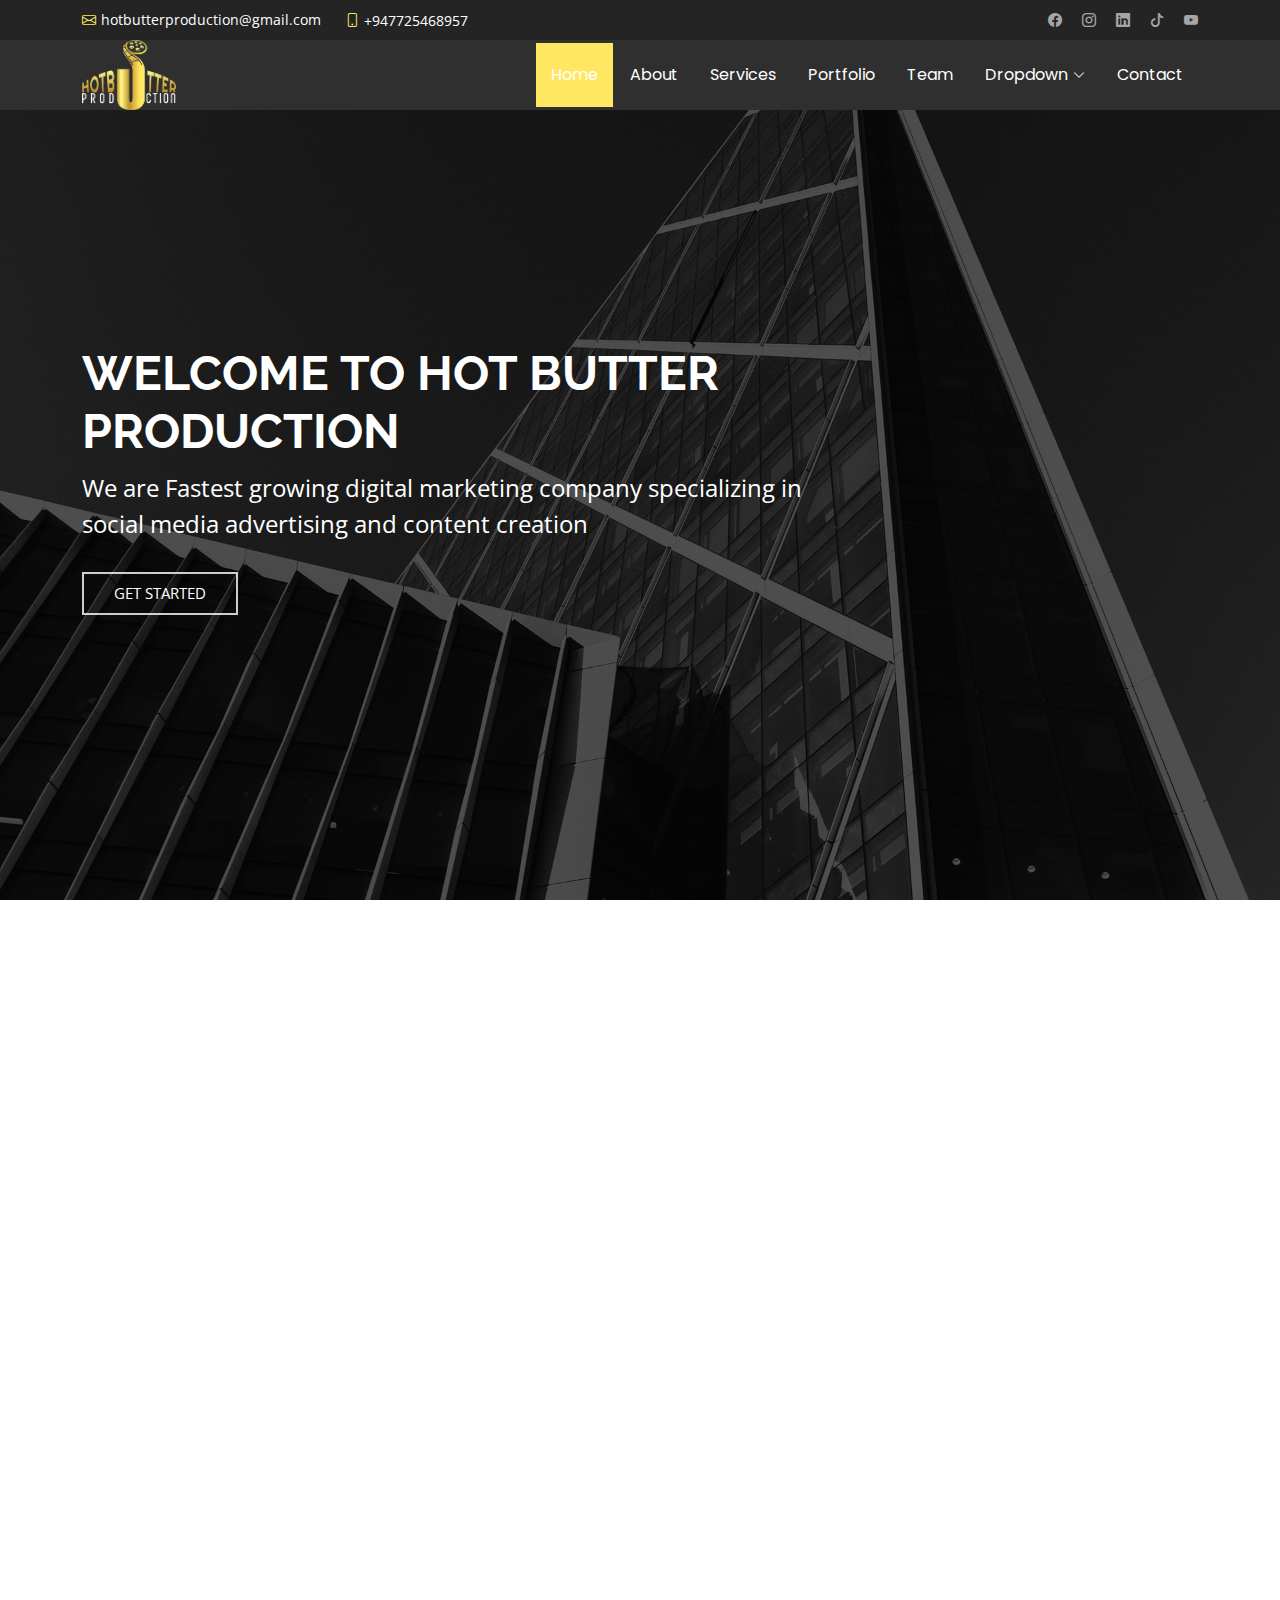
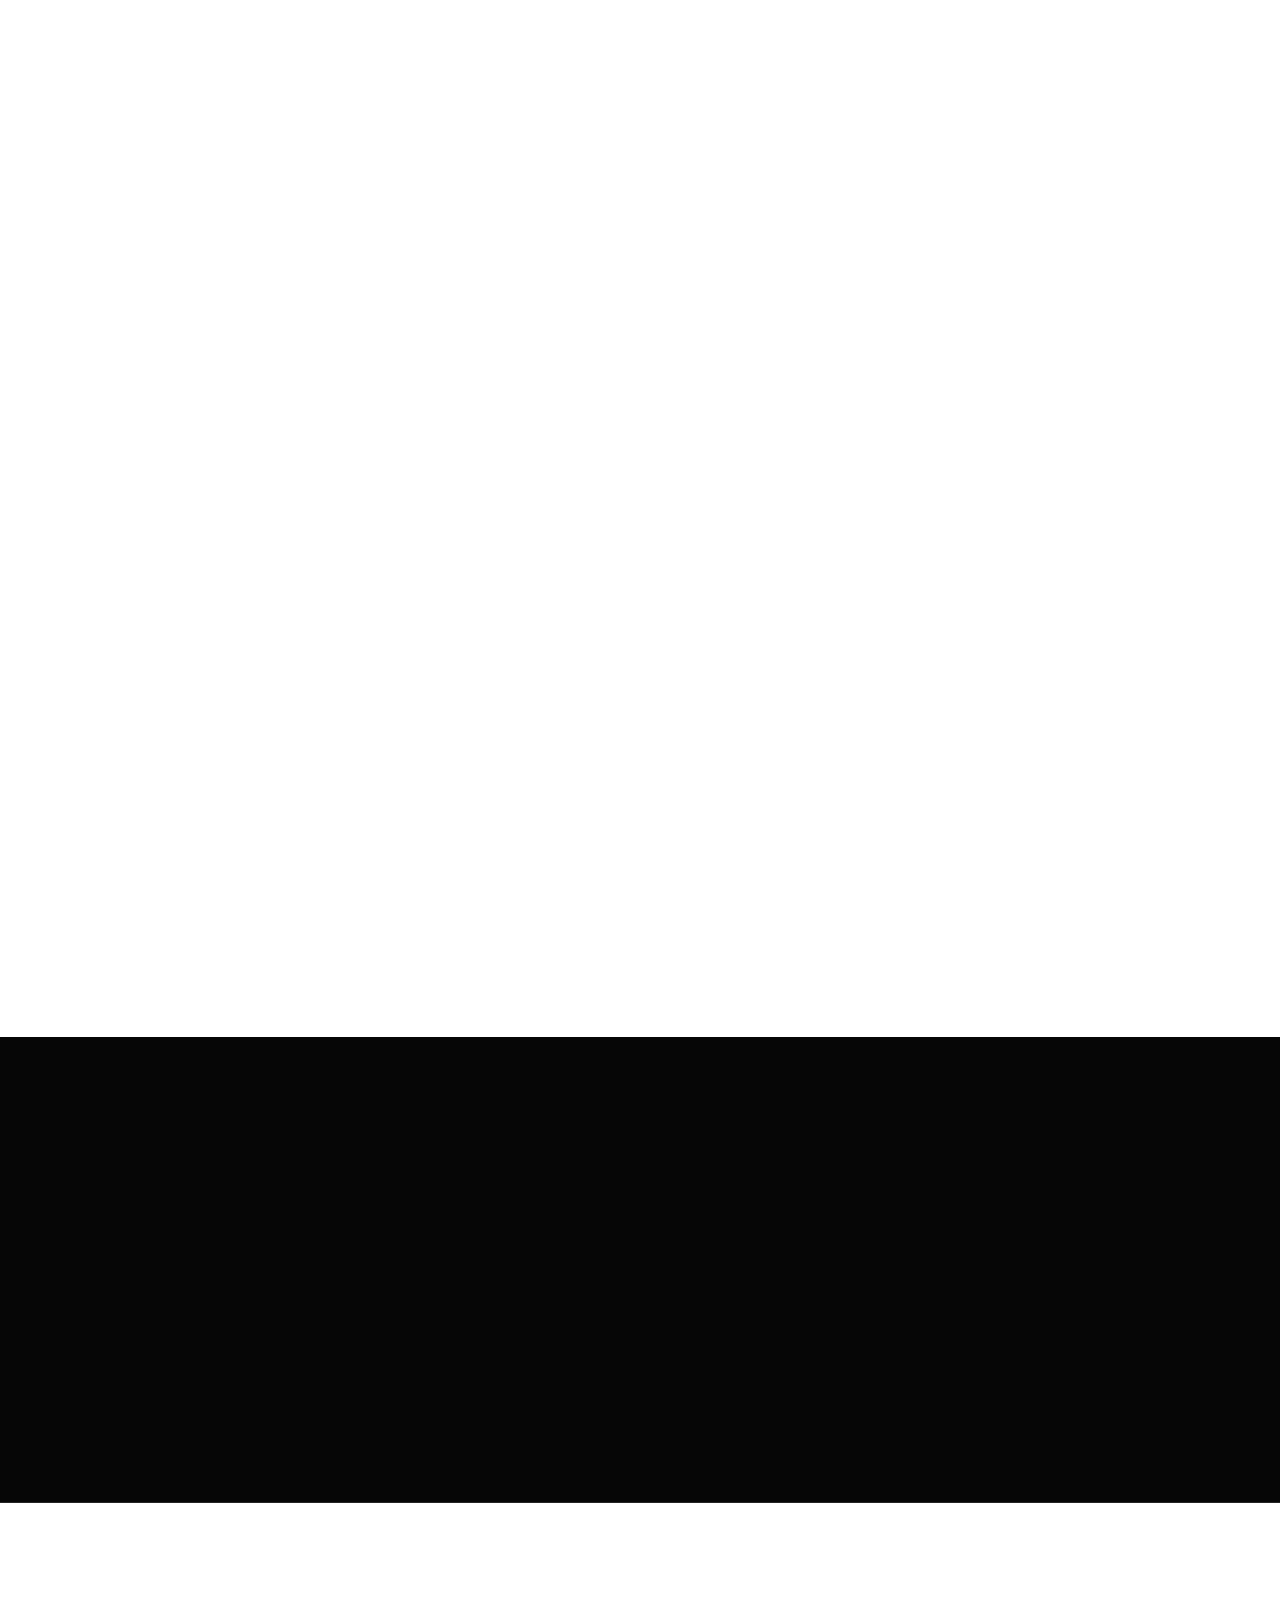
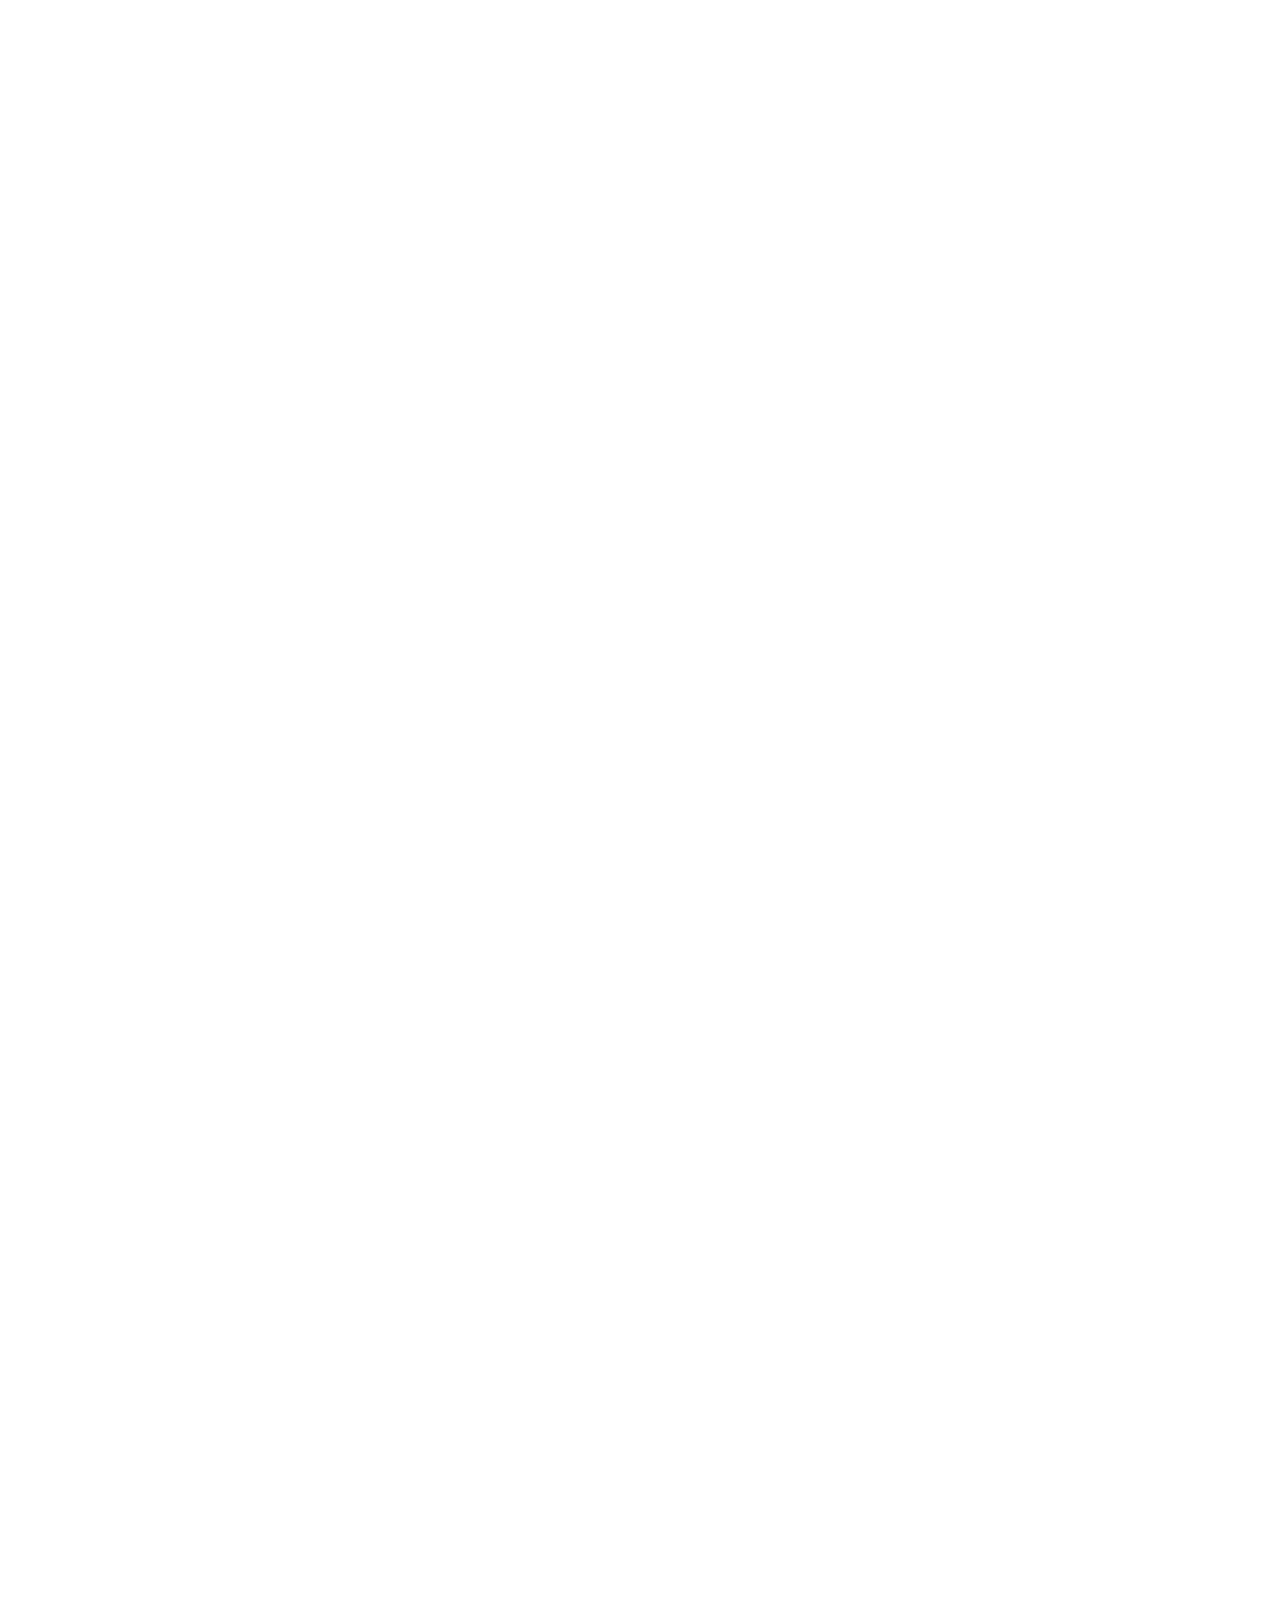
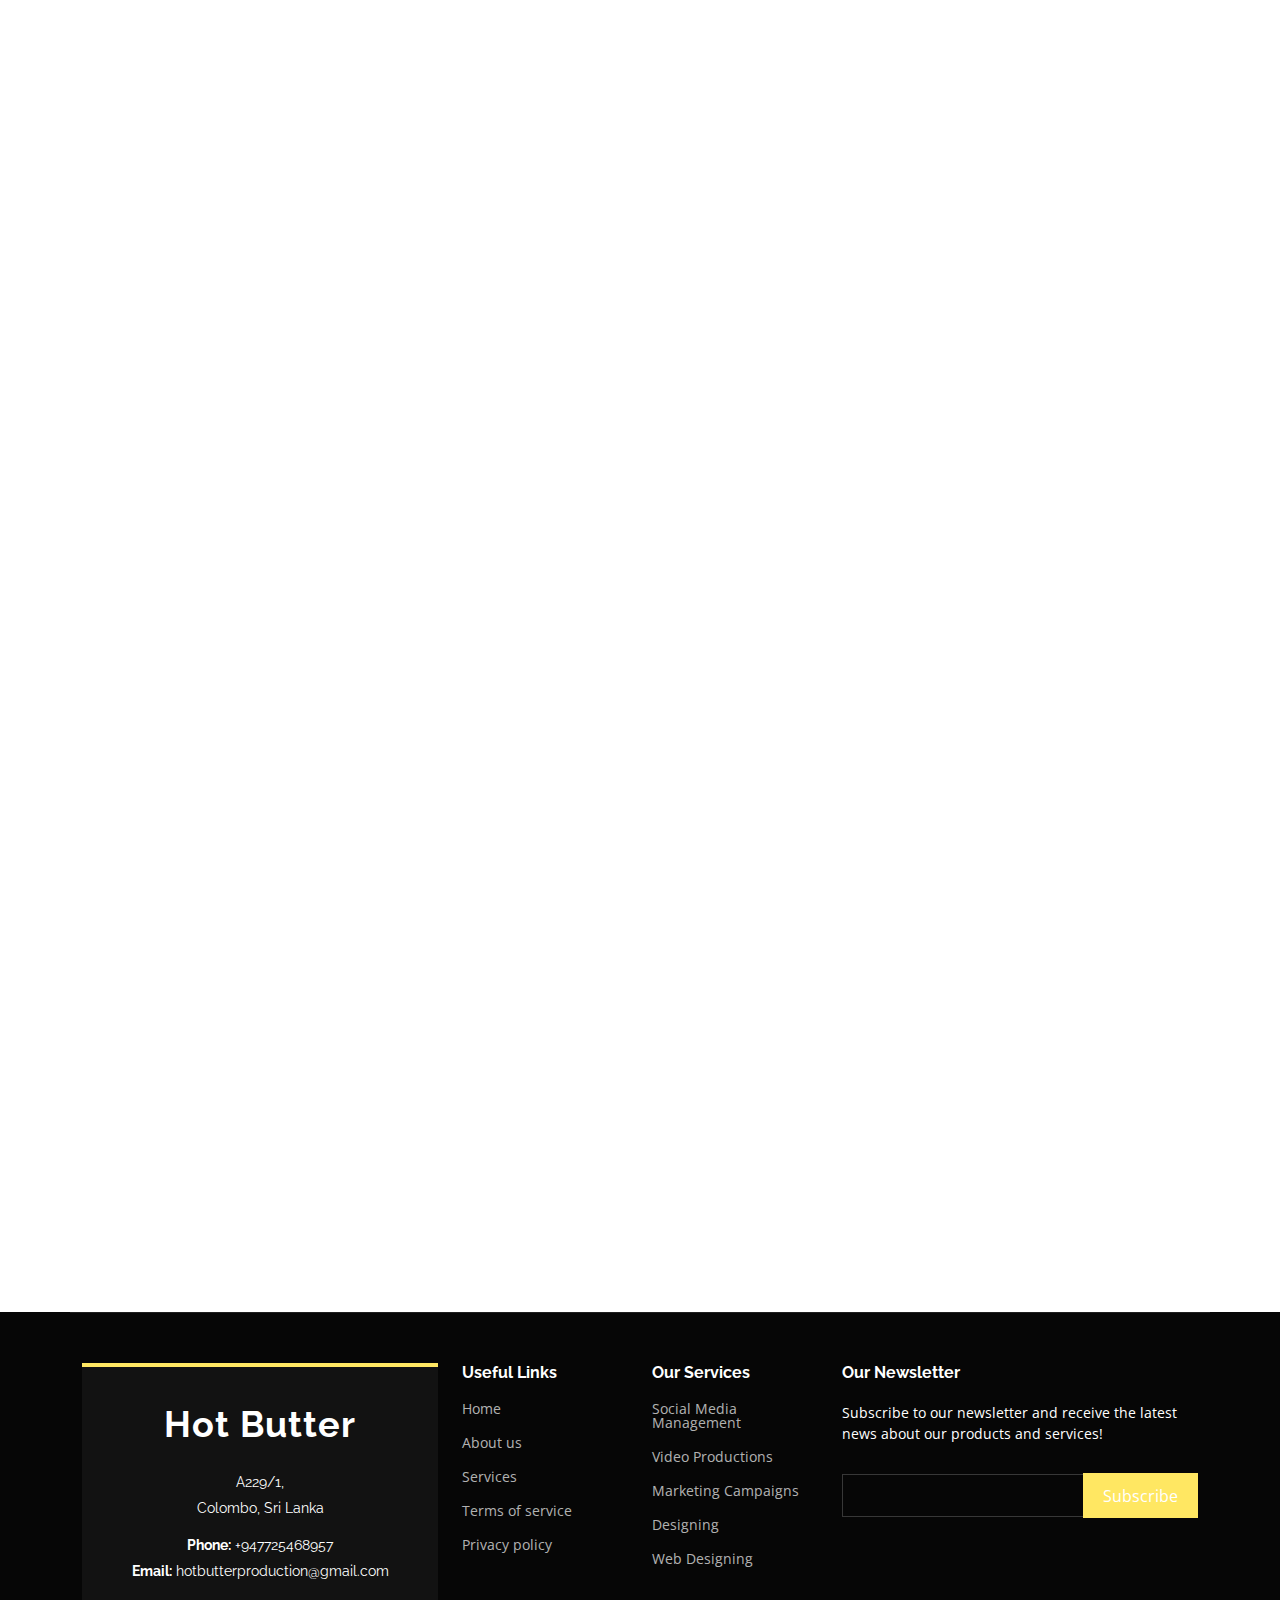
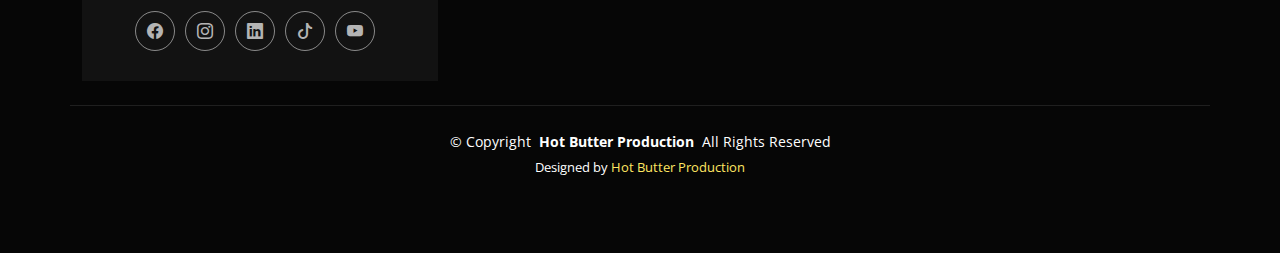
==== index.html @ b325d908 "1st Commit" ====
<!DOCTYPE html>
<html lang="en">

<head>
  <meta charset="utf-8">
  <meta content="width=device-width, initial-scale=1.0" name="viewport">
  <title>Hot Butter Production</title>
  <meta content="" name="description">
  <meta content="" name="keywords">

  <!-- Favicons -->
  <link href="assets/img/favicon.jpg" rel="icon">
  <link href="assets/img/apple-touch-icon.jpg" rel="apple-touch-icon"> 

  <!-- Fonts -->
  <link href="https://fonts.googleapis.com" rel="preconnect">
  <link href="https://fonts.gstatic.com" rel="preconnect" crossorigin>
  <link
    href="https://fonts.googleapis.com/css2?family=Open+Sans:ital,wght@0,300;0,400;0,500;0,600;0,700;0,800;1,300;1,400;1,500;1,600;1,700;1,800&family=Poppins:ital,wght@0,100;0,200;0,300;0,400;0,500;0,600;0,700;0,800;0,900;1,100;1,200;1,300;1,400;1,500;1,600;1,700;1,800;1,900&family=Raleway:ital,wght@0,100;0,200;0,300;0,400;0,500;0,600;0,700;0,800;0,900;1,100;1,200;1,300;1,400;1,500;1,600;1,700;1,800;1,900&display=swap"
    rel="stylesheet">

  <!-- Vendor CSS Files -->
  <link href="assets/vendor/bootstrap/css/bootstrap.min.css" rel="stylesheet">
  <link href="assets/vendor/bootstrap-icons/bootstrap-icons.css" rel="stylesheet">
  <link href="assets/vendor/aos/aos.css" rel="stylesheet">
  <link href="assets/vendor/swiper/swiper-bundle.min.css" rel="stylesheet">
  <link href="assets/vendor/glightbox/css/glightbox.min.css" rel="stylesheet">

  <!-- Main CSS File -->
  <link href="assets/css/main.css" rel="stylesheet">

</head>

<body class="index-page">

  <header id="header" class="header fixed-top">

    <div class="topbar d-flex align-items-center">
      <div class="container d-flex justify-content-center justify-content-md-between">
        <div class="contact-info d-flex align-items-center">
          <i class="bi bi-envelope d-flex align-items-center"><a
              href="mailto:hotbutterproduction@example.com">hotbutterproduction@gmail.com</a></i>
          <i class="bi bi-phone d-flex align-items-center ms-4"><span>+947725468957</span></i>
        </div>
        <div class="social-links d-none d-md-flex align-items-center">
          <a href="#" class="facebook"><i class="bi bi-facebook"></i></a>
          <a href="#" class="instagram"><i class="bi bi-instagram"></i></a>
          <a href="#" class="linkedin"><i class="bi bi-linkedin"></i></a>
          <a href="#" class="tiktok"><i class="bi bi-tiktok"></i></a>
          <a href="#" class="youtube"><i class="bi bi-youtube"></i></a>
        </div>
      </div>
    </div><!-- End Top Bar -->

    <div class="branding d-flex align-items-center">

      <div class="container position-relative d-flex align-items-center justify-content-between">
        <a href="index.html" class="logo d-flex align-items-center">
          <img src="assets/img/logo.png" alt="">
        </a>

        <nav id="navmenu" class="navmenu">
          <ul>
            <li><a href="#hero" class="active">Home</a></li>
            <li><a href="#about">About</a></li>
            <li><a href="#services">Services</a></li>
            <li><a href="#portfolio">Portfolio</a></li>
            <li><a href="#team">Team</a></li>
            <li class="dropdown"><a href="#"><span>Dropdown</span> <i
                  class="bi bi-chevron-down toggle-dropdown"></i></a>
              <ul>
                <li><a href="#">Dropdown 1</a></li>
                <li class="dropdown"><a href="#"><span>Deep Dropdown</span> <i
                      class="bi bi-chevron-down toggle-dropdown"></i></a>
                  <ul>
                    <li><a href="#">Deep Dropdown 1</a></li>
                    <li><a href="#">Deep Dropdown 2</a></li>
                    <li><a href="#">Deep Dropdown 3</a></li>
                    <li><a href="#">Deep Dropdown 4</a></li>
                    <li><a href="#">Deep Dropdown 5</a></li>
                  </ul>
                </li>
                <li><a href="#">Dropdown 2</a></li>
                <li><a href="#">Dropdown 3</a></li>
                <li><a href="#">Dropdown 4</a></li>
              </ul>
            </li>
            <li><a href="#contact">Contact</a></li>
          </ul>
          <i class="mobile-nav-toggle d-xl-none bi bi-list"></i>
        </nav>
      </div>

    </div>

  </header>

  <main class="main">

    <!-- Hero Section -->
    <section id="hero" class="hero section dark-background">

      <img src="assets/img/hero-bg.jpg" alt="" data-aos="fade-in">

      <div class="container" data-aos="fade-up" data-aos-delay="100">
        <div class="row justify-content-start">
          <div class="col-lg-8">
            <h2>Welcome to Hot Butter Production</h2>
            <p>We are Fastest growing digital marketing company specializing in social media advertising and content
              creation</p>
            <a href="#about" class="btn-get-started">Get Started</a>
          </div>
        </div>
      </div>

    </section><!-- /Hero Section -->

    <!-- About Section -->
    <section id="about" class="about section">

      <!-- Section Title -->
      <div class="container section-title" data-aos="fade-up">
        <span>About Us<br></span>
        <h2>About Us<br></h2>
        <p>Welcome to Hot Butter, the fastest-growing digital marketing company specializing in social media advertising
          and content creation.</p>
      </div><!-- End Section Title -->

      <div class="container">

        <div class="row gy-4">

          <div class="col-lg-6 order-1 order-lg-2" data-aos="fade-up" data-aos-delay="100">
            <img src="assets/img/about.jpg" class="img-fluid" alt="">
          </div>

          <div class="col-lg-6 order-2 order-lg-1 content" data-aos="fade-up" data-aos-delay="200">
            <br>
            <p class="fst-italic">
              At Hot Butter, we pride ourselves on our innovative approach to digital marketing, combining creativity,
              technology,
              and data-driven strategies to help our clients achieve their business goals.
              Our team of experienced professionals is passionate about delivering exceptional results and building
              long-lasting relationships with our clients.</p>
            <br>
            <h3>Our Mission</h3>
            <p class="fst-italic">
              Our mission is to empower businesses of all sizes to harness the power of social media and digital
              content.
              We strive to create compelling, engaging, and effective marketing campaigns that resonate with audiences
              and drive growth.</p>
            <br>

            <a href="about.html" class="read-more"><span>Read More</span><i class="bi bi-arrow-right"></i></a>
          </div>

        </div>

      </div>

    </section><!-- /About Section -->



    <!-- Services Section -->
    <section id="services" class="services section">

      <!-- Section Title -->
      <div class="container section-title" data-aos="fade-up">
        <span>Services</span>
        <h2>Services</h2>
        <p>Providing comprehensive solutions tailored to meet your needs, ensuring exceptional results and satisfaction.
        </p>
      </div><!-- End Section Title -->

      <div class="container">

        <div class="row gy-4">

          <div class="col-lg-4 col-md-6" data-aos="fade-up" data-aos-delay="100">
            <div class="service-item  position-relative">
              <div class="icon">
                <i class="bi bi-activity"></i>
              </div>
              <a href="#" class="stretched-link">
                <h3>Social Media Management</h3>
              </a>
              <p>Efficiently manage and optimize your social media presence to enhance engagement and reach.</p>
            </div>
          </div><!-- End Service Item -->

          <div class="col-lg-4 col-md-6" data-aos="fade-up" data-aos-delay="200">
            <div class="service-item position-relative">
              <div class="icon">
                <i class="bi bi-film"></i>
              </div>
              <a href="#" class="stretched-link">
                <h3>Video Productions</h3>
              </a>
              <p>Create professional and captivating video content that resonates with your audience.</p>
            </div>
          </div><!-- End Service Item -->

          <div class="col-lg-4 col-md-6" data-aos="fade-up" data-aos-delay="300">
            <div class="service-item position-relative">
              <div class="icon">
                <i class="bi bi-megaphone"></i>
              </div>
              <a href="#" class="stretched-link">
                <h3>Marketing Campaigns</h3>
              </a>
              <p>Design and execute targeted marketing campaigns to drive brand awareness and conversions.</p>
            </div>
          </div><!-- End Service Item -->

          <div class="col-lg-4 col-md-6" data-aos="fade-up" data-aos-delay="400">
            <div class="service-item position-relative">
              <div class="icon">
                <i class="bi bi-brush"></i>
              </div>
              <a href="#" class="stretched-link">
                <h3>Designing</h3>
              </a>
              <p>Innovative and creative design solutions tailored to elevate your brand's visual identity.</p>
              <a href="#" class="stretched-link"></a>
            </div>
          </div><!-- End Service Item -->

          <div class="col-lg-4 col-md-6" data-aos="fade-up" data-aos-delay="500">
            <div class="service-item position-relative">
              <div class="icon">
                <i class="bi bi-laptop"></i>
              </div>
              <a href="#" class="stretched-link">
                <h3>Web Designing</h3>
              </a>
              <p>Craft user-friendly and visually appealing websites to provide an exceptional online experience.</p>
              <a href="#" class="stretched-link"></a>
            </div>
          </div><!-- End Service Item -->

          <div class="col-lg-4 col-md-6" data-aos="fade-up" data-aos-delay="600">
            <div class="service-item position-relative">
              <div class="icon">
                <i class="bi bi-images"></i>
              </div>
              <a href="#" class="stretched-link">
                <h3>Photography</h3>
              </a>
              <p>Capture stunning and high-quality images that tell your brand's story compellingly.</p>
              <a href="#" class="stretched-link"></a>
            </div>
          </div><!-- End Service Item -->

        </div>

      </div>

    </section><!-- /Services Section -->

    <!-- Call To Action Section -->
    <section id="call-to-action" class="call-to-action section dark-background">

      <img src="assets/img/cta-bg.jpg" alt="">

      <div class="container">
        <div class="row justify-content-center" data-aos="zoom-in" data-aos-delay="100">
          <div class="col-xl-10">
            <div class="text-center">
              <h3>Call To Action</h3>
              <p>Take the next step to elevate your brand. Contact us today to start your journey towards success. Our
                team of experts is ready to provide tailored solutions that meet your unique needs. Whether you need
                social media management, video production, marketing campaigns, or web design, we're here to help.
                Don't wait—reach out now and see how we can make a difference for your business.</p>
              <a class="cta-btn" href="#">Call To Action</a>
            </div>
          </div>
        </div>
      </div>

    </section><!-- /Call To Action Section -->

    <!-- Portfolio Section -->
    <section id="portfolio" class="portfolio section">

      <!-- Section Title -->
      <div class="container section-title" data-aos="fade-up">
        <span>Portfolio</span>
        <h2>Portfolio</h2>
        <p>Showcasing our exceptional projects and achievements that highlight our expertise and commitment to quality.
        </p>
      </div><!-- End Section Title -->

      <div class="container">

        <div class="isotope-layout" data-default-filter="*" data-layout="masonry" data-sort="original-order">

          <ul class="portfolio-filters isotope-filters" data-aos="fade-up" data-aos-delay="100">
            <li data-filter="*" class="filter-active">All</li>
            <li data-filter=".filter-app">Banners</li>
            <li data-filter=".filter-product">Photos</li>
            <li data-filter=".filter-branding">Videos</li>
          </ul><!-- End Portfolio Filters -->

          <div class="row gy-4 isotope-container" data-aos="fade-up" data-aos-delay="200">

            <div class="col-lg-4 col-md-6 portfolio-item isotope-item filter-app">
              <img src="assets/img/masonry-portfolio/masonry-portfolio-1.jpg" class="img-fluid" alt="">
              <div class="portfolio-info">
                <h4>Banners 1</h4>
                <p>Lorem ipsum, dolor sit</p>
                <a href="assets/img/masonry-portfolio/masonry-portfolio-1.jpg" title="App 1"
                  data-gallery="portfolio-gallery-app" class="glightbox preview-link"><i class="bi bi-zoom-in"></i></a>
                <a href="portfolio-details.html" title="More Details" class="details-link"><i
                    class="bi bi-link-45deg"></i></a>
              </div>
            </div><!-- End Portfolio Item -->

            <div class="col-lg-4 col-md-6 portfolio-item isotope-item filter-product">
              <img src="assets/img/masonry-portfolio/masonry-portfolio-2.jpg" class="img-fluid" alt="">
              <div class="portfolio-info">
                <h4>Photos 1</h4>
                <p>Lorem ipsum, dolor sit</p>
                <a href="assets/img/masonry-portfolio/masonry-portfolio-2.jpg" title="Product 1"
                  data-gallery="portfolio-gallery-product" class="glightbox preview-link"><i
                    class="bi bi-zoom-in"></i></a>
                <a href="portfolio-details.html" title="More Details" class="details-link"><i
                    class="bi bi-link-45deg"></i></a>
              </div>
            </div><!-- End Portfolio Item -->

            <div class="col-lg-4 col-md-6 portfolio-item isotope-item filter-branding">
              <img src="assets/img/masonry-portfolio/masonry-portfolio-3.jpg" class="img-fluid" alt="">
              <div class="portfolio-info">
                <h4>Videos 1</h4>
                <p>Lorem ipsum, dolor sit</p>
                <a href="assets/img/masonry-portfolio/masonry-portfolio-3.jpg" title="Branding 1"
                  data-gallery="portfolio-gallery-branding" class="glightbox preview-link"><i
                    class="bi bi-zoom-in"></i></a>
                <a href="portfolio-details.html" title="More Details" class="details-link"><i
                    class="bi bi-link-45deg"></i></a>
              </div>
            </div><!-- End Portfolio Item -->

            <div class="col-lg-4 col-md-6 portfolio-item isotope-item filter-app">
              <img src="assets/img/masonry-portfolio/masonry-portfolio-4.jpg" class="img-fluid" alt="">
              <div class="portfolio-info">
                <h4>Banners 2</h4>
                <p>Lorem ipsum, dolor sit</p>
                <a href="assets/img/masonry-portfolio/masonry-portfolio-4.jpg" title="App 2"
                  data-gallery="portfolio-gallery-app" class="glightbox preview-link"><i class="bi bi-zoom-in"></i></a>
                <a href="portfolio-details.html" title="More Details" class="details-link"><i
                    class="bi bi-link-45deg"></i></a>
              </div>
            </div><!-- End Portfolio Item -->

            <div class="col-lg-4 col-md-6 portfolio-item isotope-item filter-product">
              <img src="assets/img/masonry-portfolio/masonry-portfolio-5.jpg" class="img-fluid" alt="">
              <div class="portfolio-info">
                <h4>Photos 2</h4>
                <p>Lorem ipsum, dolor sit</p>
                <a href="assets/img/masonry-portfolio/masonry-portfolio-5.jpg" title="Product 2"
                  data-gallery="portfolio-gallery-product" class="glightbox preview-link"><i
                    class="bi bi-zoom-in"></i></a>
                <a href="portfolio-details.html" title="More Details" class="details-link"><i
                    class="bi bi-link-45deg"></i></a>
              </div>
            </div><!-- End Portfolio Item -->

            <div class="col-lg-4 col-md-6 portfolio-item isotope-item filter-branding">
              <img src="assets/img/masonry-portfolio/masonry-portfolio-6.jpg" class="img-fluid" alt="">
              <div class="portfolio-info">
                <h4>Videos 2</h4>
                <p>Lorem ipsum, dolor sit</p>
                <a href="assets/img/masonry-portfolio/masonry-portfolio-6.jpg" title="Branding 2"
                  data-gallery="portfolio-gallery-branding" class="glightbox preview-link"><i
                    class="bi bi-zoom-in"></i></a>
                <a href="portfolio-details.html" title="More Details" class="details-link"><i
                    class="bi bi-link-45deg"></i></a>
              </div>
            </div><!-- End Portfolio Item -->

            <div class="col-lg-4 col-md-6 portfolio-item isotope-item filter-app">
              <img src="assets/img/masonry-portfolio/masonry-portfolio-7.jpg" class="img-fluid" alt="">
              <div class="portfolio-info">
                <h4>Banners 3</h4>
                <p>Lorem ipsum, dolor sit</p>
                <a href="assets/img/masonry-portfolio/masonry-portfolio-7.jpg" title="App 3"
                  data-gallery="portfolio-gallery-app" class="glightbox preview-link"><i class="bi bi-zoom-in"></i></a>
                <a href="portfolio-details.html" title="More Details" class="details-link"><i
                    class="bi bi-link-45deg"></i></a>
              </div>
            </div><!-- End Portfolio Item -->

            <div class="col-lg-4 col-md-6 portfolio-item isotope-item filter-product">
              <img src="assets/img/masonry-portfolio/masonry-portfolio-8.jpg" class="img-fluid" alt="">
              <div class="portfolio-info">
                <h4>Photos 3</h4>
                <p>Lorem ipsum, dolor sit</p>
                <a href="assets/img/masonry-portfolio/masonry-portfolio-8.jpg" title="Product 3"
                  data-gallery="portfolio-gallery-product" class="glightbox preview-link"><i
                    class="bi bi-zoom-in"></i></a>
                <a href="portfolio-details.html" title="More Details" class="details-link"><i
                    class="bi bi-link-45deg"></i></a>
              </div>
            </div><!-- End Portfolio Item -->

            <div class="col-lg-4 col-md-6 portfolio-item isotope-item filter-branding">
              <img src="assets/img/masonry-portfolio/masonry-portfolio-9.jpg" class="img-fluid" alt="">
              <div class="portfolio-info">
                <h4>Videos 3</h4>
                <p>Lorem ipsum, dolor sit</p>
                <a href="assets/img/masonry-portfolio/masonry-portfolio-9.jpg" title="Branding 2"
                  data-gallery="portfolio-gallery-branding" class="glightbox preview-link"><i
                    class="bi bi-zoom-in"></i></a>
                <a href="portfolio-details.html" title="More Details" class="details-link"><i
                    class="bi bi-link-45deg"></i></a>
              </div>
            </div><!-- End Portfolio Item -->

          </div><!-- End Portfolio Container -->

        </div>

      </div>

    </section><!-- /Portfolio Section -->


    <!-- Team Section -->
    <section id="team" class="team section">

      <!-- Section Title -->
      <div class="container section-title" data-aos="fade-up">
        <span>Team</span>
        <h2>Team</h2>
        <p>Meet our dedicated team of professionals who bring passion, expertise, and innovation to every project.</p>
      </div><!-- End Section Title -->

      <div class="container">

        <div class="row">

          <div class="col-lg-4 col-md-6 d-flex" data-aos="fade-up" data-aos-delay="100">
            <div class="member">
              <img src="assets/img/team/team-1.png" class="img-fluid" alt="">
              <div class="member-content">
                <h4>Kasun Kalupahana</h4>
                <span>Actor</span>
                <p>
                  Magni qui quod omnis unde et eos fuga et exercitationem. Odio veritatis perspiciatis quaerat qui aut
                  aut aut
                </p>
                <div class="social">
                  <a href=""><i class="bi bi-facebook"></i></a>
                  <a href=""><i class="bi bi-instagram"></i></a>
                  <a href=""><i class="bi bi-linkedin"></i></a>
                </div>
              </div>
            </div>
          </div><!-- End Team Member -->

          <div class="col-lg-4 col-md-6 d-flex" data-aos="fade-up" data-aos-delay="200">
            <div class="member">
              <img src="assets/img/team/team-2.png" class="img-fluid" alt="">
              <div class="member-content">
                <h4>Niroshan</h4>
                <span>Actor</span>
                <p>
                  Repellat fugiat adipisci nemo illum nesciunt voluptas repellendus. In architecto rerum rerum
                  temporibus
                </p>
                <div class="social">
                  <a href=""><i class="bi bi-facebook"></i></a>
                  <a href=""><i class="bi bi-instagram"></i></a>
                  <a href=""><i class="bi bi-linkedin"></i></a>
                </div>
              </div>
            </div>
          </div><!-- End Team Member -->

          <div class="col-lg-4 col-md-6 d-flex" data-aos="fade-up" data-aos-delay="300">
            <div class="member">
              <img src="assets/img/team/team-3.png" class="img-fluid" alt="">
              <div class="member-content">
                <h4>Arosh</h4>
                <span>Actor</span>
                <p>
                  Voluptas necessitatibus occaecati quia. Earum totam consequuntur qui porro et laborum toro des clara
                </p>
                <div class="social">
                  <a href=""><i class="bi bi-facebook"></i></a>
                  <a href=""><i class="bi bi-instagram"></i></a>
                  <a href=""><i class="bi bi-linkedin"></i></a>
                </div>
              </div>
            </div>
          </div><!-- End Team Member -->

        </div>

      </div>

    </section><!-- /Team Section -->

    <!-- Contact Section -->
    <section id="contact" class="contact section">

      <!-- Section Title -->
      <div class="container section-title" data-aos="fade-up">
        <span>Contact</span>
        <h2>Contact</h2>
        <p>Get in touch with us for any inquiries or to discuss how we can assist you. We're here to help!</p>
      </div><!-- End Section Title -->

      <div class="container" data-aos="fade-up" data-aos-delay="100">

        <div class="row gy-4">

          <div class="col-lg-6">
            <div class="info-item d-flex flex-column justify-content-center align-items-center" data-aos="fade-up"
              data-aos-delay="200">
              <i class="bi bi-geo-alt"></i>
              <h3>Address</h3>
              <p>A229/1,Colombo, Sri Lanka</p>
            </div>
          </div><!-- End Info Item -->

          <div class="col-lg-3 col-md-6">
            <div class="info-item d-flex flex-column justify-content-center align-items-center" data-aos="fade-up"
              data-aos-delay="300">
              <i class="bi bi-telephone"></i>
              <h3>Call Us</h3>
              <p>+947725468957</p>
            </div>
          </div><!-- End Info Item -->

          <div class="col-lg-3 col-md-6">
            <div class="info-item d-flex flex-column justify-content-center align-items-center" data-aos="fade-up"
              data-aos-delay="400">
              <i class="bi bi-envelope"></i>
              <h3>Email Us</h3>
              <p>hotbutterproduction@gmail.com</p>
            </div>
          </div><!-- End Info Item -->

        </div>

        <div class="row gy-4 mt-1">
          <div class="col-lg-6" data-aos="fade-up" data-aos-delay="300">
            <iframe
              src="https://www.google.com/maps/embed?pb=!1m18!1m12!1m3!1d63371.8151251542!2d79.8562055!3d6.92183865!2m3!1f0!2f0!3f0!3m2!1i1024!2i768!4f13.1!3m3!1m2!1s0x3ae253d10f7a7003%3A0x320b2e4d32d3838d!2sColombo!5e0!3m2!1sen!2slk!4v1720512534241!5m2!1sen!2slk"
              frameborder="0" style="border:0; width: 100%; height: 400px;" allowfullscreen="" loading="lazy"
              referrerpolicy="no-referrer-when-downgrade"></iframe>
          </div><!-- End Google Maps -->

          <div class="col-lg-6">
            <form action="forms/contact.php" method="post" class="php-email-form" data-aos="fade-up"
              data-aos-delay="400">
              <div class="row gy-4">

                <div class="col-md-6">
                  <input type="text" name="name" class="form-control" placeholder="Your Name" required="">
                </div>

                <div class="col-md-6 ">
                  <input type="email" class="form-control" name="email" placeholder="Your Email" required="">
                </div>

                <div class="col-md-12">
                  <input type="text" class="form-control" name="subject" placeholder="Subject" required="">
                </div>

                <div class="col-md-12">
                  <textarea class="form-control" name="message" rows="6" placeholder="Message" required=""></textarea>
                </div>

                <div class="col-md-12 text-center">
                  <div class="loading">Loading</div>
                  <div class="error-message"></div>
                  <div class="sent-message">Your message has been sent. Thank you!</div>

                  <button type="submit">Send Message</button>
                </div>

              </div>
            </form>
          </div><!-- End Contact Form -->

        </div>

      </div>

    </section><!-- /Contact Section -->

  </main>

  <footer id="footer" class="footer position-relative dark-background">

    <div class="container footer-top">
      <div class="row gy-4">
        <div class="col-lg-4 col-md-6">
          <div class="footer-about">
            <a href="index.html" class="logo sitename">Hot Butter </a>
            <div class="footer-contact pt-3">
              <p>A229/1,</p>
              <p>Colombo, Sri Lanka</p>
              <p class="mt-3"><strong>Phone:</strong> <span>+947725468957</span></p>
              <p><strong>Email:</strong> <span>hotbutterproduction@gmail.com</span></p>
            </div>
            <div class="social-links d-flex mt-4">
              <a href=""><i class="bi bi-facebook"></i></a>
              <a href=""><i class="bi bi-instagram"></i></a>
              <a href=""><i class="bi bi-linkedin"></i></a>
              <a href=""><i class="bi bi-tiktok"></i></a>
              <a href=""><i class="bi bi-youtube"></i></a>
            </div>
          </div>
        </div>

        <div class="col-lg-2 col-md-3 footer-links">
          <h4>Useful Links</h4>
          <ul>
            <li><a href="#">Home</a></li>
            <li><a href="#">About us</a></li>
            <li><a href="#">Services</a></li>
            <li><a href="#">Terms of service</a></li>
            <li><a href="#">Privacy policy</a></li>
          </ul>
        </div>

        <div class="col-lg-2 col-md-3 footer-links">
          <h4>Our Services</h4>
          <ul>
            <li><a href="#">Social Media Management</a></li>
            <li><a href="#">Video Productions</a></li>
            <li><a href="#">Marketing Campaigns</a></li>
            <li><a href="#">Designing</a></li>
            <li><a href="#">Web Designing</a></li>
          </ul>
        </div>

        <div class="col-lg-4 col-md-12 footer-newsletter">
          <h4>Our Newsletter</h4>
          <p>Subscribe to our newsletter and receive the latest news about our products and services!</p>
          <form action="forms/newsletter.php" method="post" class="php-email-form">
            <div class="newsletter-form"><input type="email" name="email"><input type="submit" value="Subscribe"></div>
            <div class="loading">Loading</div>
            <div class="error-message"></div>
            <div class="sent-message">Your subscription request has been sent. Thank you!</div>
          </form>
        </div>

      </div>
    </div>

    <div class="container copyright text-center mt-4">
      <p>© <span>Copyright</span> <strong class="px-1 sitename">Hot Butter Production</strong> <span>All Rights Reserved</span></p>
      <div class="credits">
        Designed by <a href="">Hot Butter Production</a>
      </div>
    </div>

  </footer>

  <!-- Scroll Top -->
  <a href="#" id="scroll-top" class="scroll-top d-flex align-items-center justify-content-center"><i
      class="bi bi-arrow-up-short"></i></a>

  <!-- Preloader -->
  <div id="preloader"></div>

  <!-- Vendor JS Files -->
  <script src="assets/vendor/bootstrap/js/bootstrap.bundle.min.js"></script>
  <script src="assets/vendor/php-email-form/validate.js"></script>
  <script src="assets/vendor/aos/aos.js"></script>
  <script src="assets/vendor/swiper/swiper-bundle.min.js"></script>
  <script src="assets/vendor/glightbox/js/glightbox.min.js"></script>
  <script src="assets/vendor/imagesloaded/imagesloaded.pkgd.min.js"></script>
  <script src="assets/vendor/isotope-layout/isotope.pkgd.min.js"></script>

  <!-- Main JS File -->
  <script src="assets/js/main.js"></script>

</body>

</html>
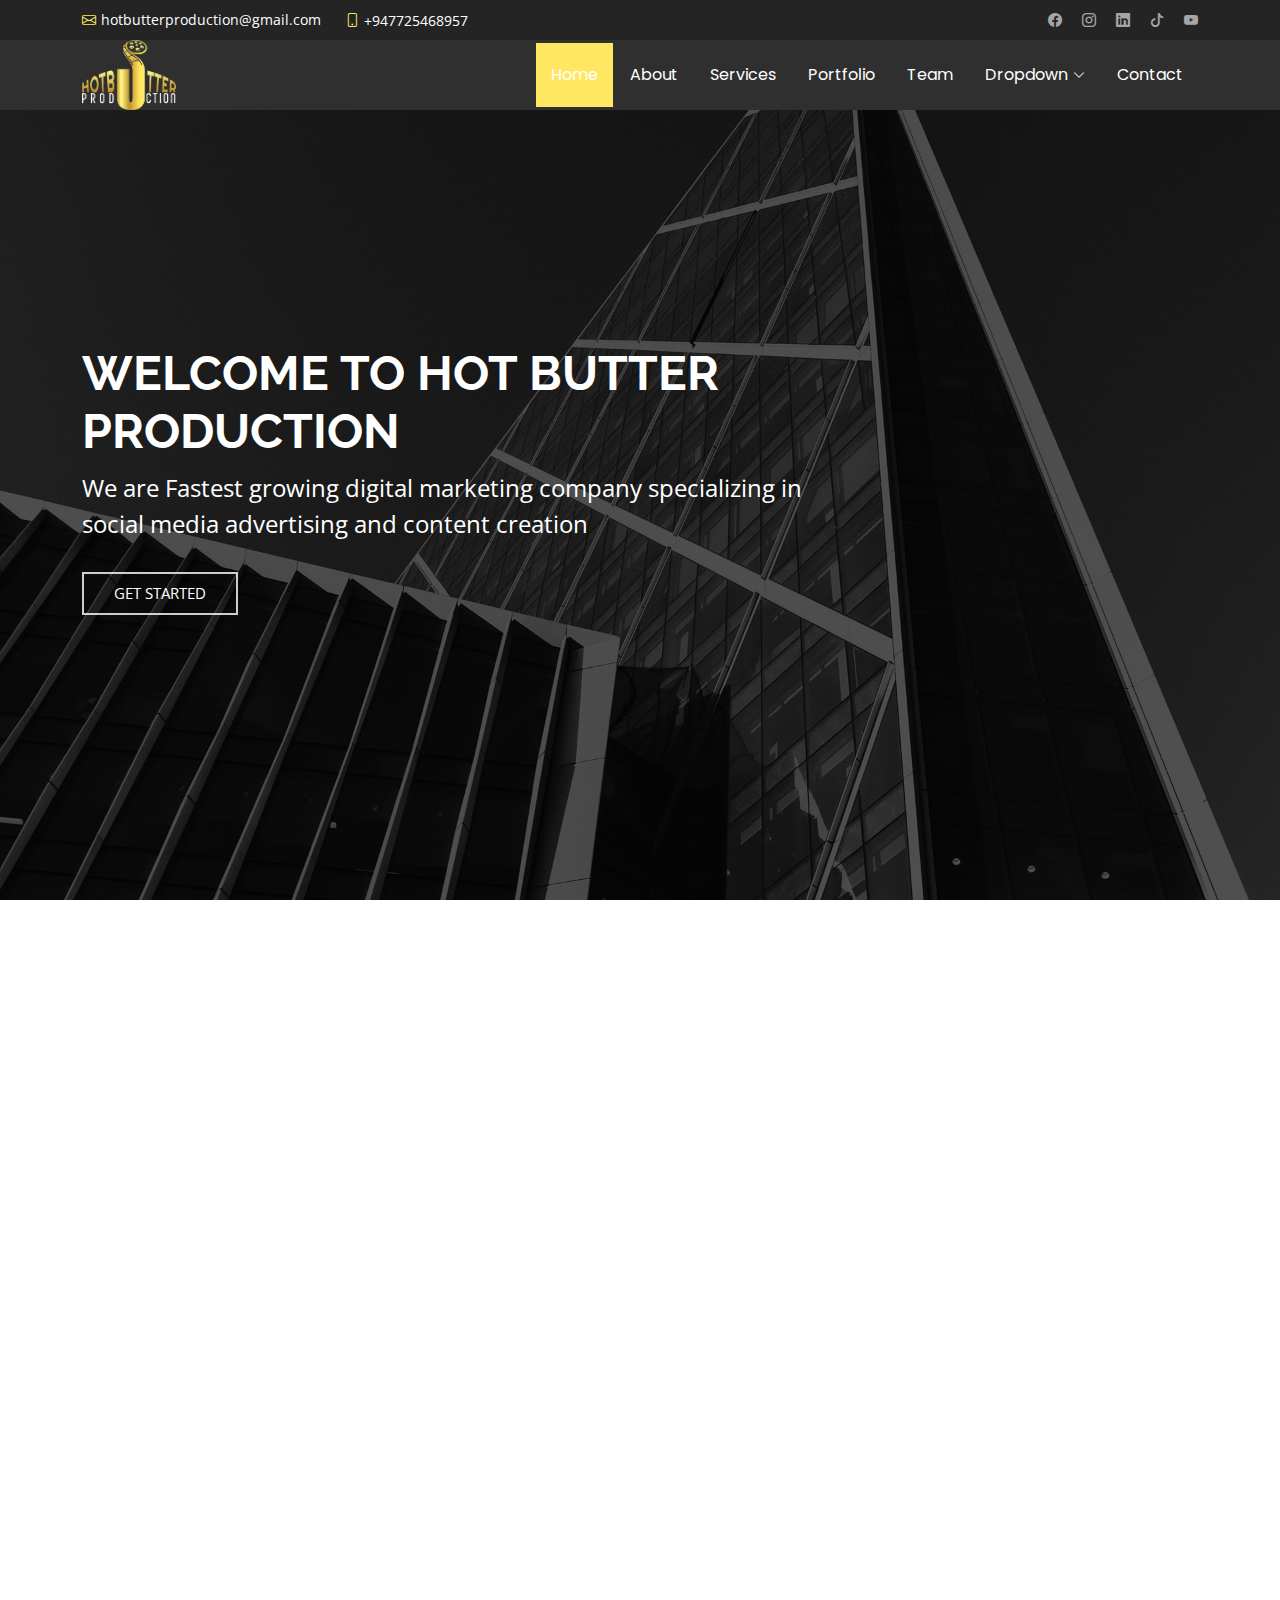
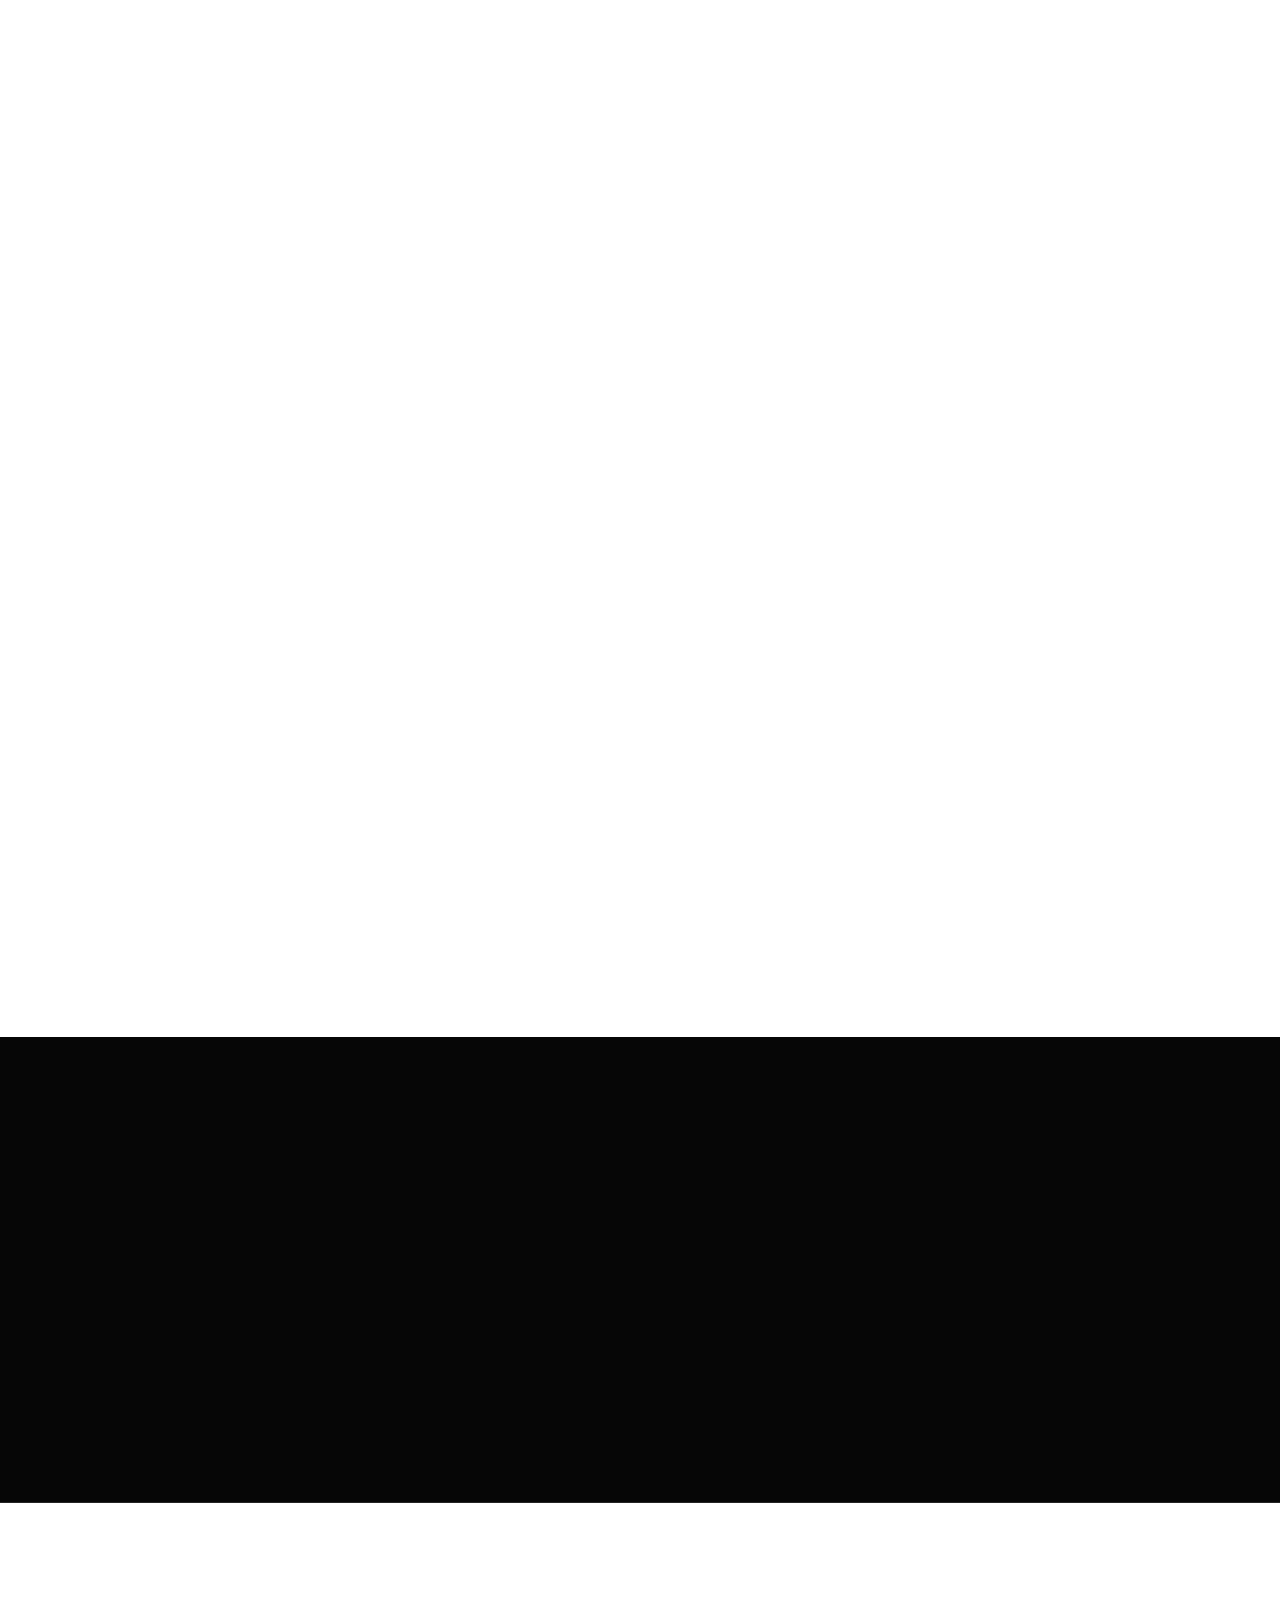
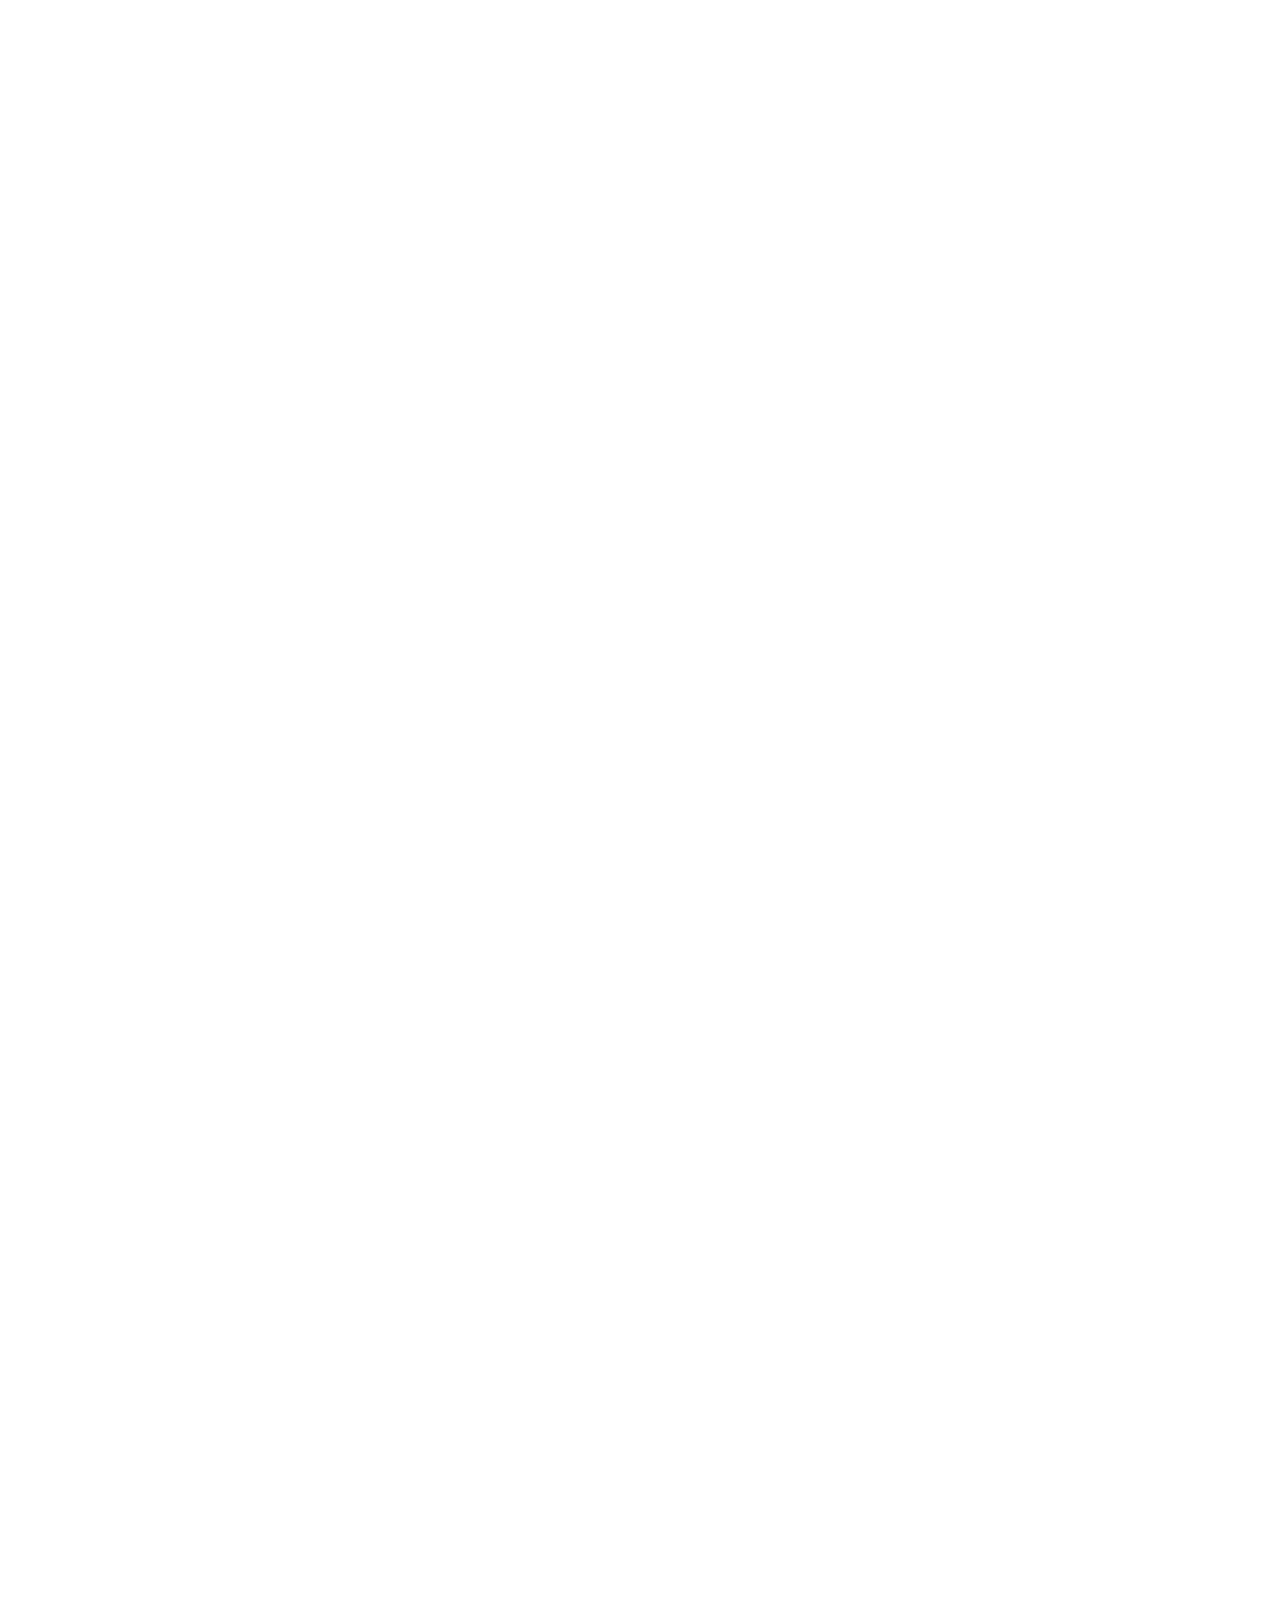
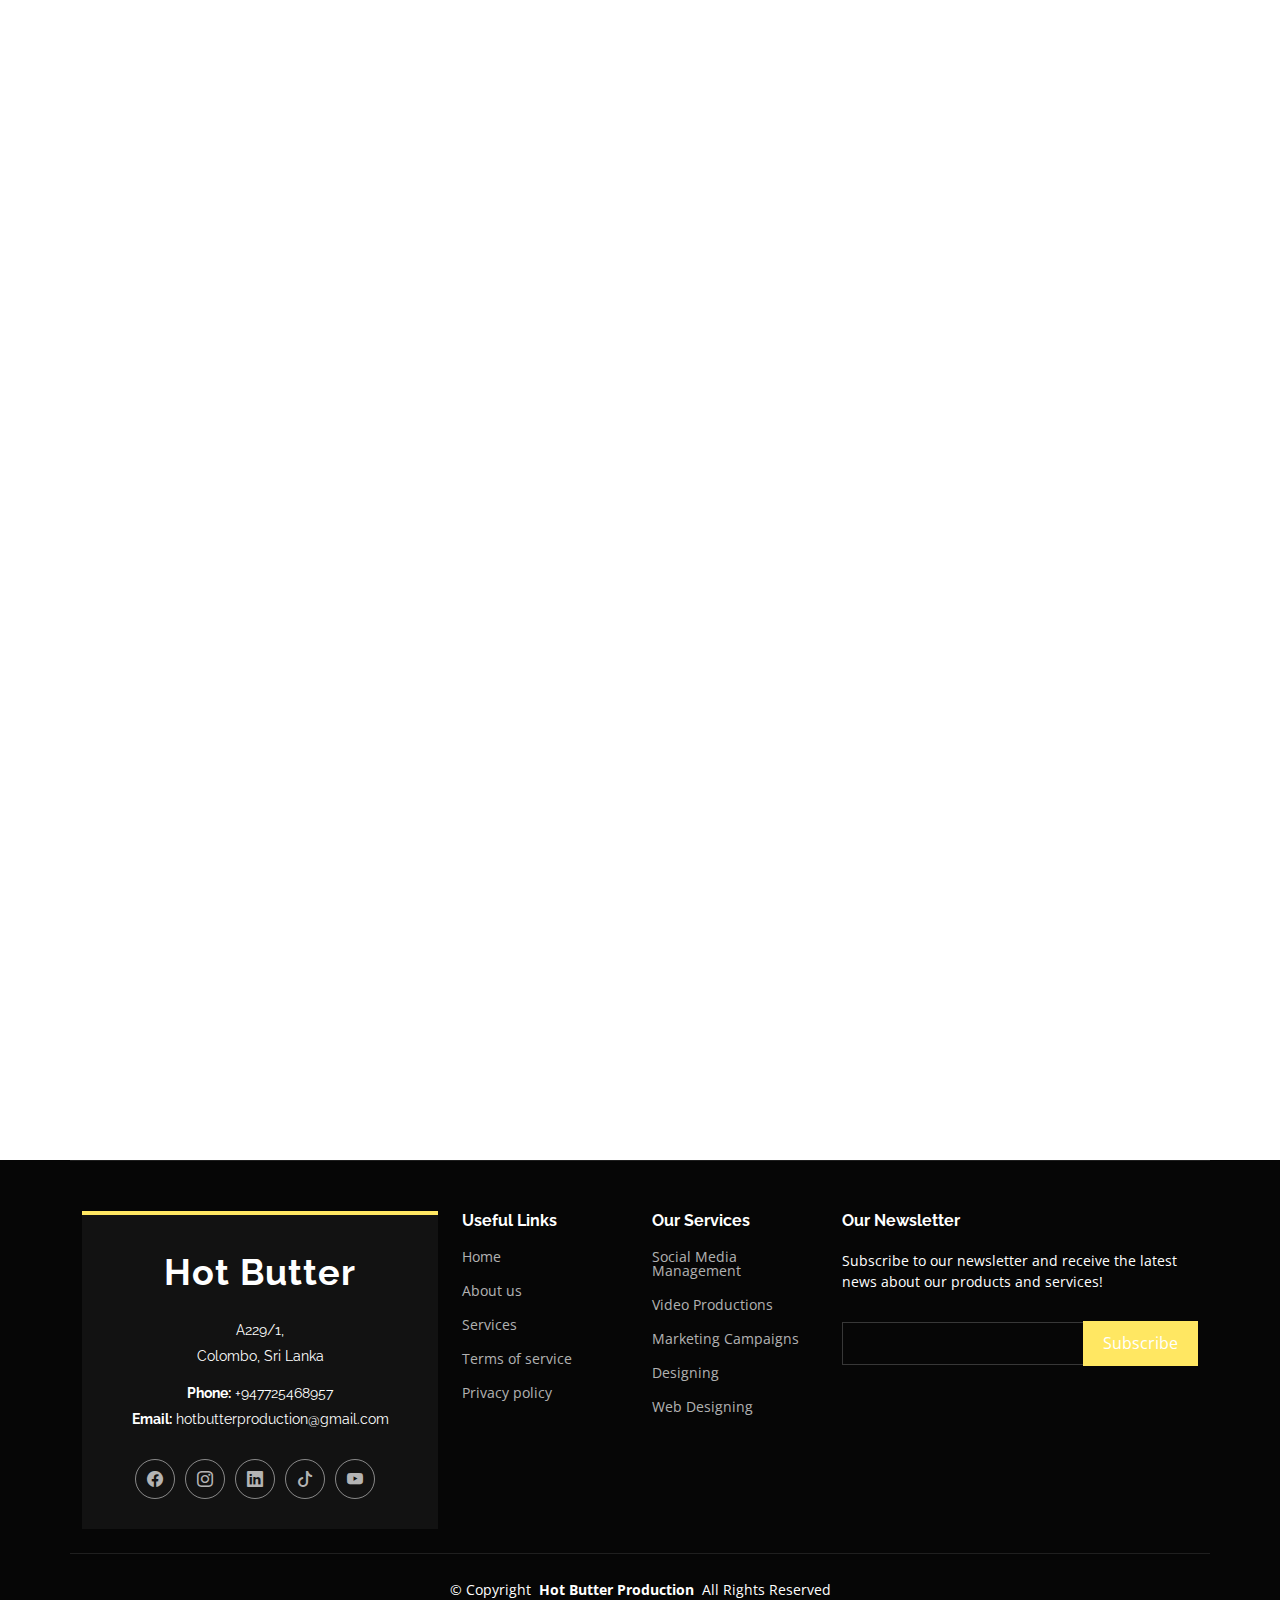
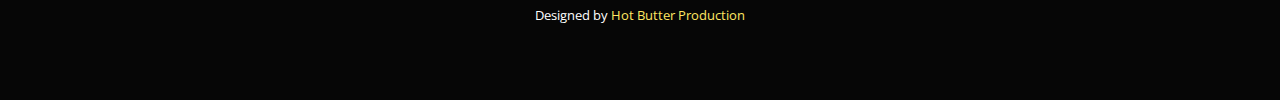
==== commit 83bd97aa: "2nd Commit" ====
--- a/index.html
+++ b/index.html
@@ -441,16 +441,12 @@
 
         <div class="row">
 
-          <div class="col-lg-4 col-md-6 d-flex" data-aos="fade-up" data-aos-delay="100">
+          <div class="col-lg-3 col-md-6 d-flex" data-aos="fade-up" data-aos-delay="100">
             <div class="member">
               <img src="assets/img/team/team-1.png" class="img-fluid" alt="">
               <div class="member-content">
                 <h4>Kasun Kalupahana</h4>
-                <span>Actor</span>
-                <p>
-                  Magni qui quod omnis unde et eos fuga et exercitationem. Odio veritatis perspiciatis quaerat qui aut
-                  aut aut
-                </p>
+              <!--  <span>Actor</span> -->
                 <div class="social">
                   <a href=""><i class="bi bi-facebook"></i></a>
                   <a href=""><i class="bi bi-instagram"></i></a>
@@ -460,16 +456,25 @@
             </div>
           </div><!-- End Team Member -->
 
-          <div class="col-lg-4 col-md-6 d-flex" data-aos="fade-up" data-aos-delay="200">
+          <div class="col-lg-3 col-md-6 d-flex" data-aos="fade-up" data-aos-delay="100">
+            <div class="member">
+              <img src="assets/img/team/team-1.png" class="img-fluid" alt="">
+              <div class="member-content">
+                <h4>Saamajth</h4>
+                <div class="social">
+                  <a href=""><i class="bi bi-facebook"></i></a>
+                  <a href=""><i class="bi bi-instagram"></i></a>
+                  <a href=""><i class="bi bi-linkedin"></i></a>
+                </div>
+              </div>
+            </div>
+          </div><!-- End Team Member -->
+
+          <div class="col-lg-3 col-md-6 d-flex" data-aos="fade-up" data-aos-delay="200">
             <div class="member">
               <img src="assets/img/team/team-2.png" class="img-fluid" alt="">
               <div class="member-content">
                 <h4>Niroshan</h4>
-                <span>Actor</span>
-                <p>
-                  Repellat fugiat adipisci nemo illum nesciunt voluptas repellendus. In architecto rerum rerum
-                  temporibus
-                </p>
                 <div class="social">
                   <a href=""><i class="bi bi-facebook"></i></a>
                   <a href=""><i class="bi bi-instagram"></i></a>
@@ -479,15 +484,11 @@
             </div>
           </div><!-- End Team Member -->
 
-          <div class="col-lg-4 col-md-6 d-flex" data-aos="fade-up" data-aos-delay="300">
+          <div class="col-lg-3 col-md-6 d-flex" data-aos="fade-up" data-aos-delay="300">
             <div class="member">
               <img src="assets/img/team/team-3.png" class="img-fluid" alt="">
               <div class="member-content">
-                <h4>Arosh</h4>
-                <span>Actor</span>
-                <p>
-                  Voluptas necessitatibus occaecati quia. Earum totam consequuntur qui porro et laborum toro des clara
-                </p>
+                <h4>Arosha</h4>
                 <div class="social">
                   <a href=""><i class="bi bi-facebook"></i></a>
                   <a href=""><i class="bi bi-instagram"></i></a>
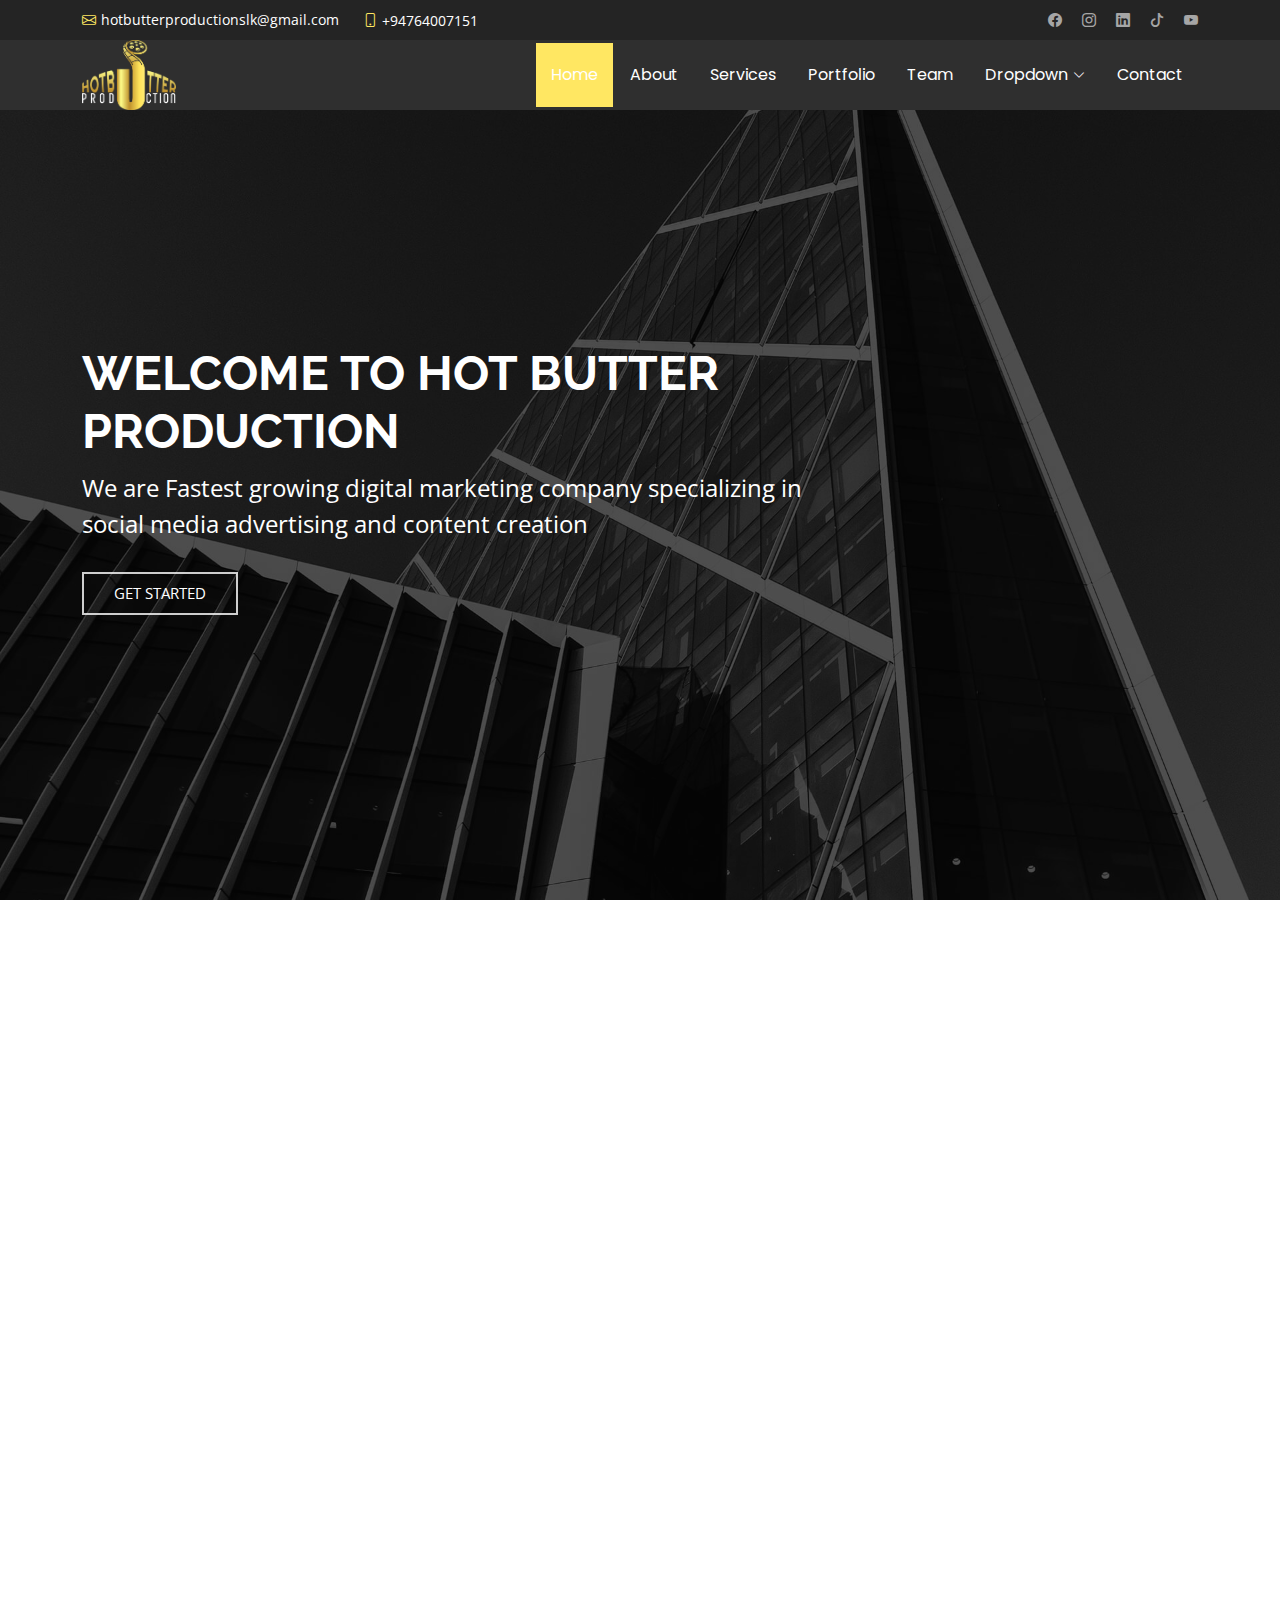
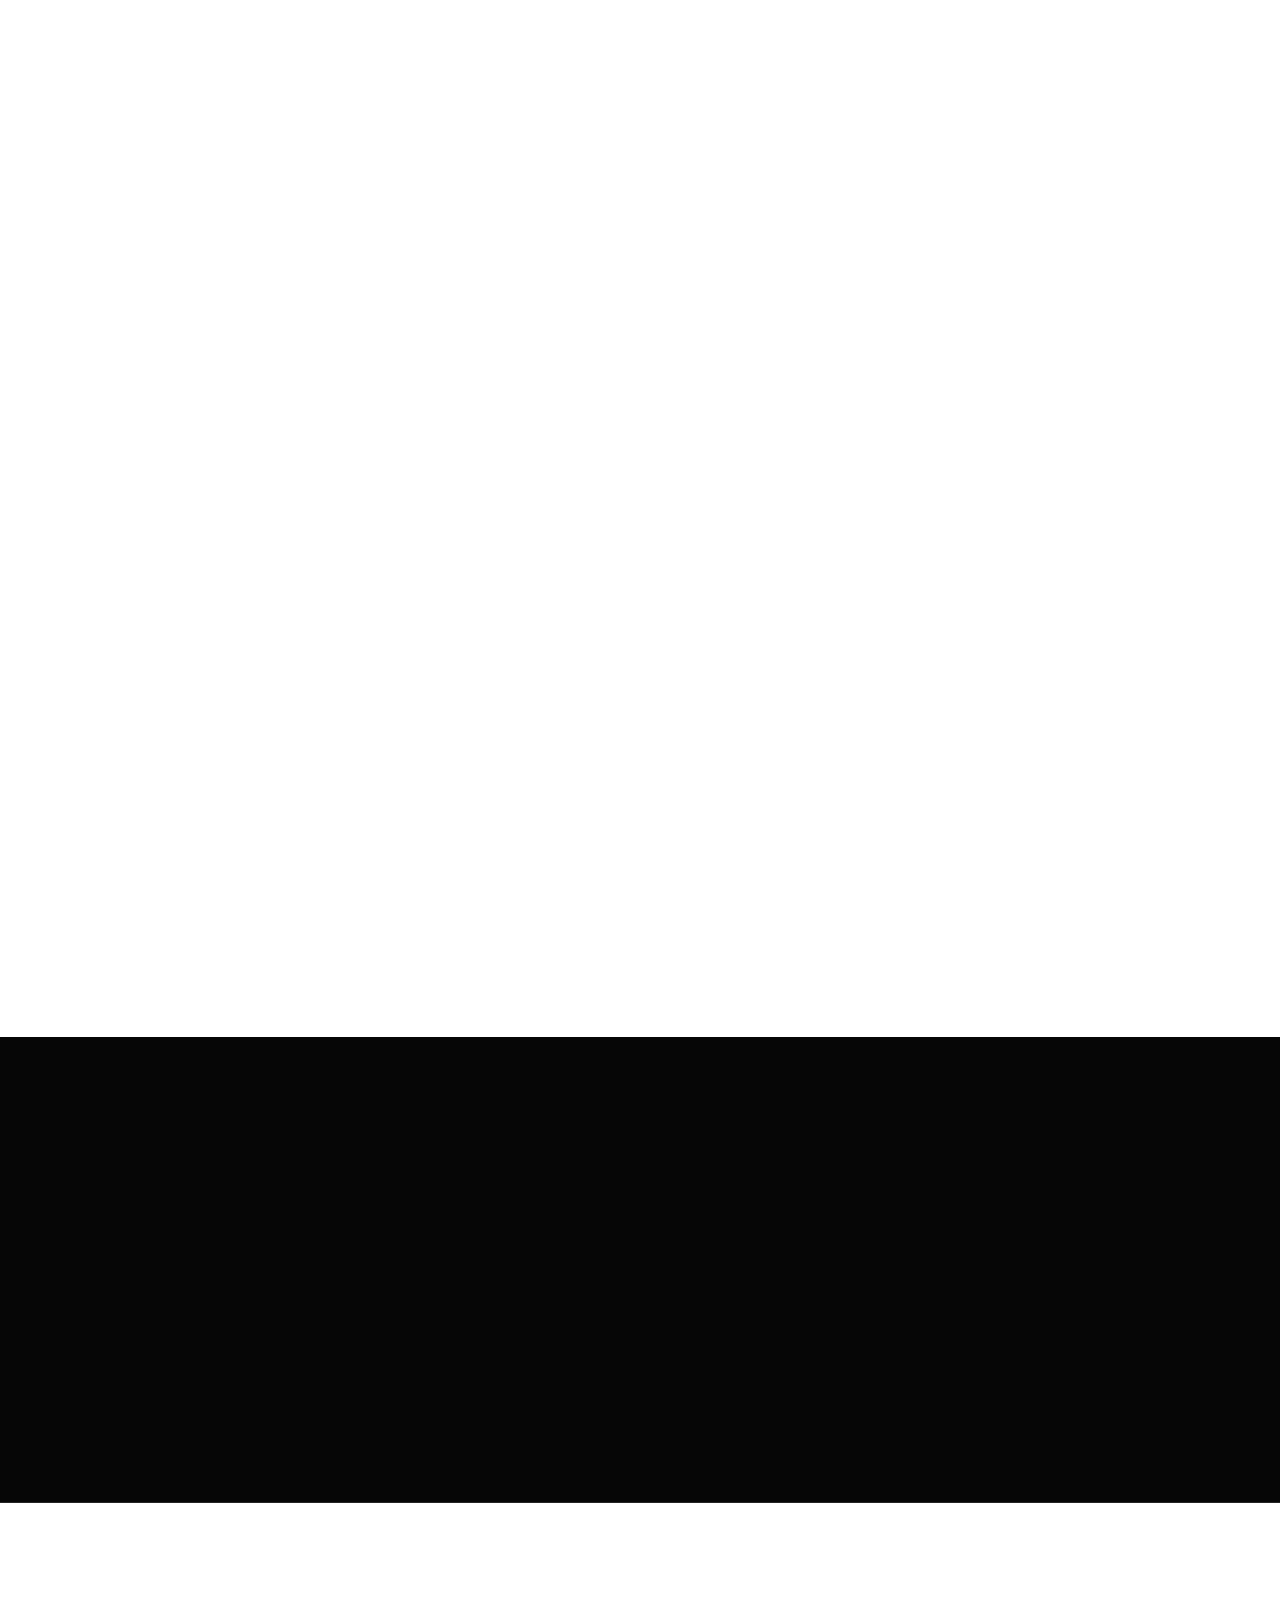
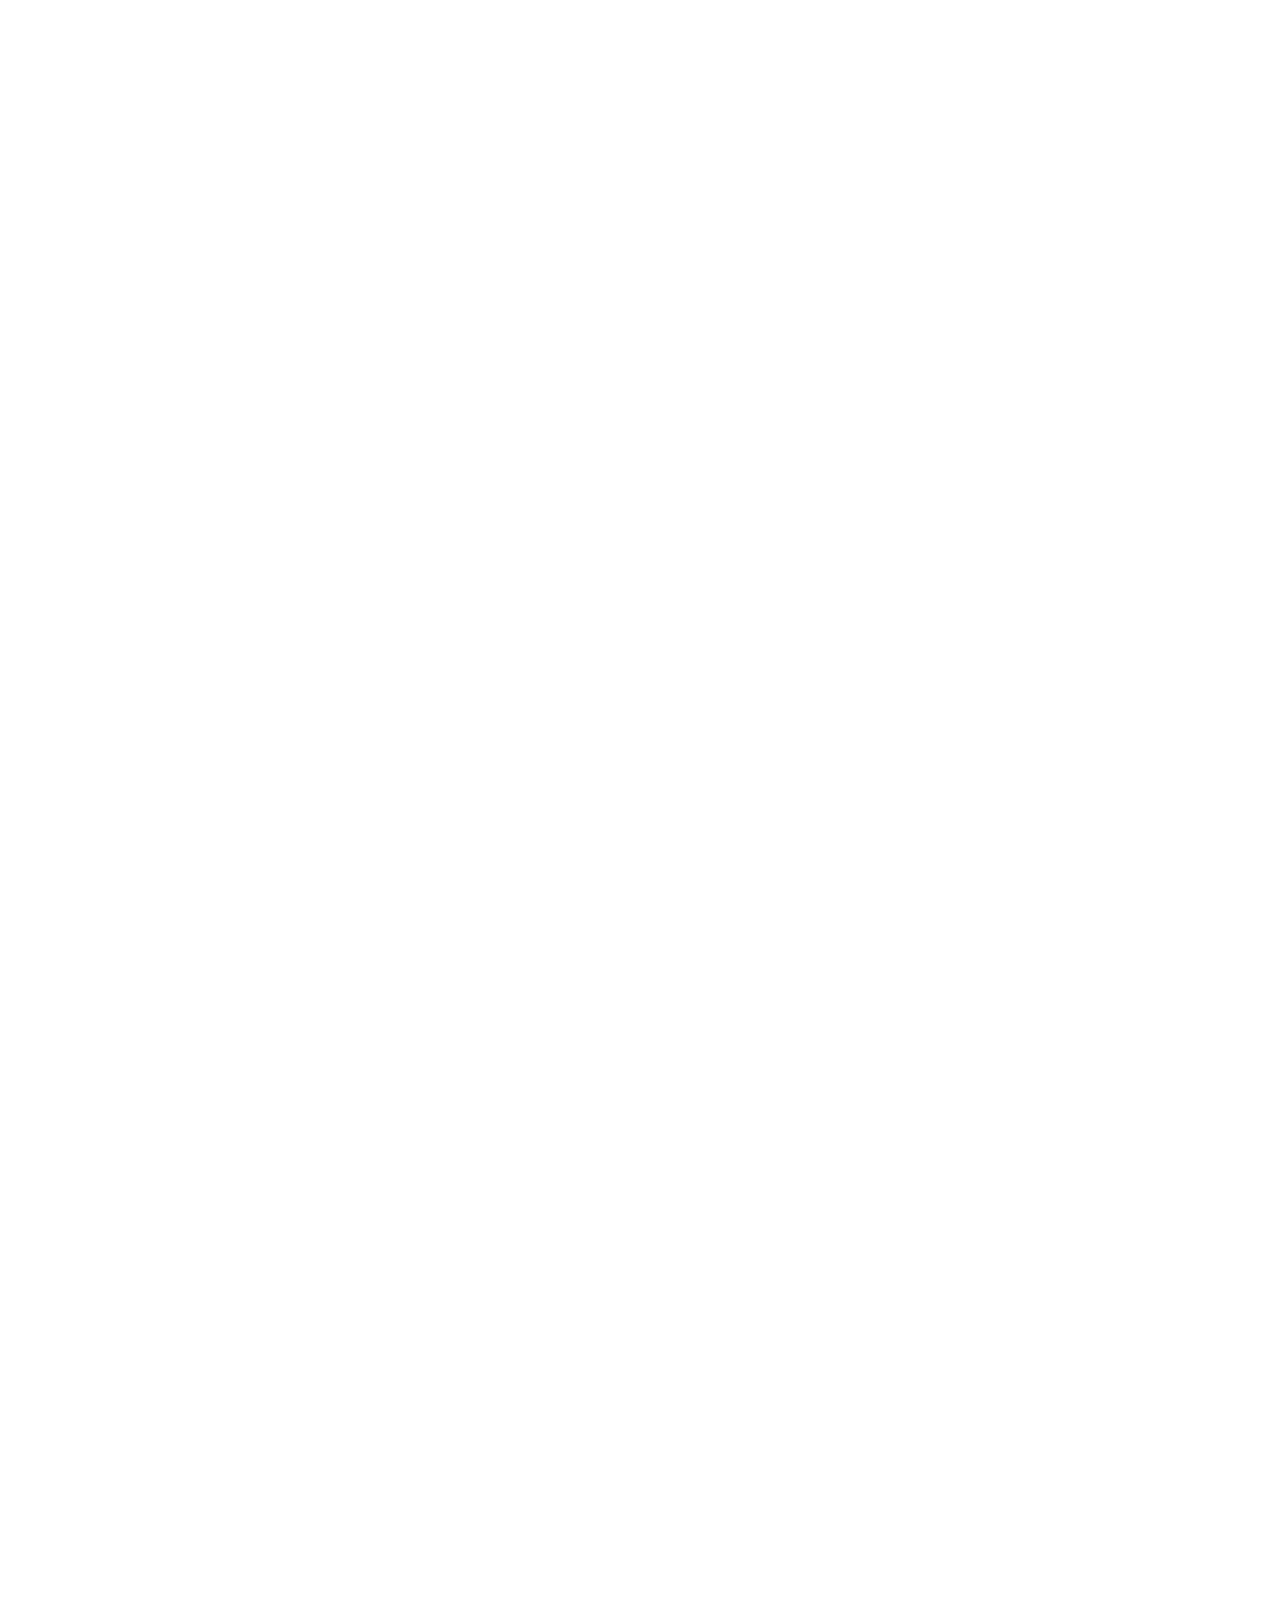
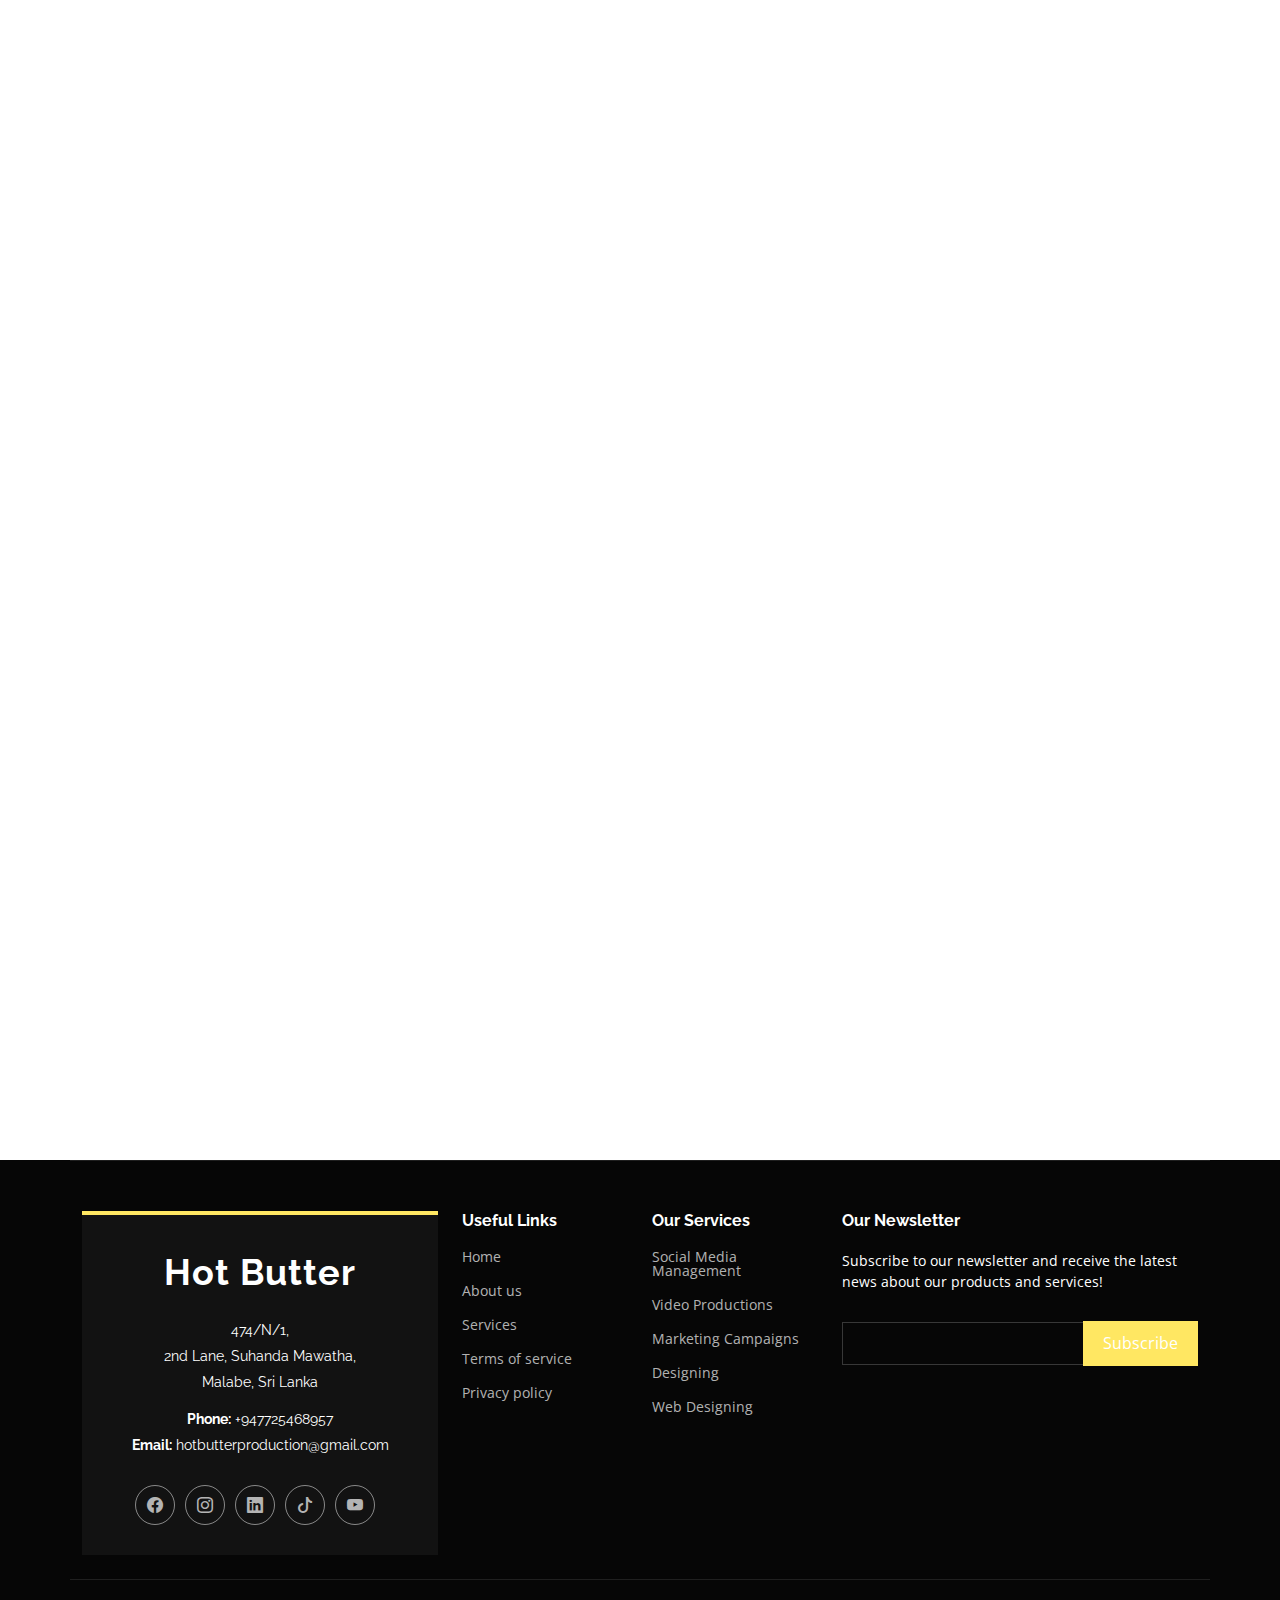
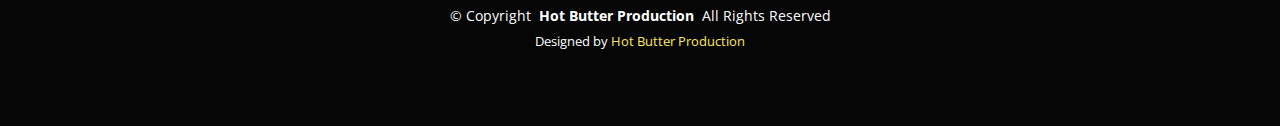
==== commit a2bd4cb5: "3rd Commit" ====
--- a/index.html
+++ b/index.html
@@ -10,7 +10,7 @@
 
   <!-- Favicons -->
   <link href="assets/img/favicon.jpg" rel="icon">
-  <link href="assets/img/apple-touch-icon.jpg" rel="apple-touch-icon"> 
+  <link href="assets/img/apple-touch-icon.jpg" rel="apple-touch-icon">
 
   <!-- Fonts -->
   <link href="https://fonts.googleapis.com" rel="preconnect">
@@ -39,8 +39,8 @@
       <div class="container d-flex justify-content-center justify-content-md-between">
         <div class="contact-info d-flex align-items-center">
           <i class="bi bi-envelope d-flex align-items-center"><a
-              href="mailto:hotbutterproduction@example.com">hotbutterproduction@gmail.com</a></i>
-          <i class="bi bi-phone d-flex align-items-center ms-4"><span>+947725468957</span></i>
+              href="mailto:hotbutterproduction@example.com">hotbutterproductionslk@gmail.com</a></i>
+          <i class="bi bi-phone d-flex align-items-center ms-4"><span>+94764007151</span></i>
         </div>
         <div class="social-links d-none d-md-flex align-items-center">
           <a href="#" class="facebook"><i class="bi bi-facebook"></i></a>
@@ -446,7 +446,7 @@
               <img src="assets/img/team/team-1.png" class="img-fluid" alt="">
               <div class="member-content">
                 <h4>Kasun Kalupahana</h4>
-              <!--  <span>Actor</span> -->
+                <!--  <span>Actor</span> -->
                 <div class="social">
                   <a href=""><i class="bi bi-facebook"></i></a>
                   <a href=""><i class="bi bi-instagram"></i></a>
@@ -460,7 +460,7 @@
             <div class="member">
               <img src="assets/img/team/team-1.png" class="img-fluid" alt="">
               <div class="member-content">
-                <h4>Saamajth</h4>
+                <h4>Niroshan Malinda</h4>
                 <div class="social">
                   <a href=""><i class="bi bi-facebook"></i></a>
                   <a href=""><i class="bi bi-instagram"></i></a>
@@ -473,20 +473,6 @@
           <div class="col-lg-3 col-md-6 d-flex" data-aos="fade-up" data-aos-delay="200">
             <div class="member">
               <img src="assets/img/team/team-2.png" class="img-fluid" alt="">
-              <div class="member-content">
-                <h4>Niroshan</h4>
-                <div class="social">
-                  <a href=""><i class="bi bi-facebook"></i></a>
-                  <a href=""><i class="bi bi-instagram"></i></a>
-                  <a href=""><i class="bi bi-linkedin"></i></a>
-                </div>
-              </div>
-            </div>
-          </div><!-- End Team Member -->
-
-          <div class="col-lg-3 col-md-6 d-flex" data-aos="fade-up" data-aos-delay="300">
-            <div class="member">
-              <img src="assets/img/team/team-3.png" class="img-fluid" alt="">
               <div class="member-content">
                 <h4>Arosha</h4>
                 <div class="social">
@@ -498,6 +484,20 @@
             </div>
           </div><!-- End Team Member -->
 
+          <div class="col-lg-3 col-md-6 d-flex" data-aos="fade-up" data-aos-delay="300">
+            <div class="member">
+              <img src="assets/img/team/team-3.png" class="img-fluid" alt="">
+              <div class="member-content">
+                <h4>Shyamajith</h4>
+                <div class="social">
+                  <a href=""><i class="bi bi-facebook"></i></a>
+                  <a href=""><i class="bi bi-instagram"></i></a>
+                  <a href=""><i class="bi bi-linkedin"></i></a>
+                </div>
+              </div>
+            </div>
+          </div><!-- End Team Member -->
+
         </div>
 
       </div>
@@ -523,7 +523,7 @@
               data-aos-delay="200">
               <i class="bi bi-geo-alt"></i>
               <h3>Address</h3>
-              <p>A229/1,Colombo, Sri Lanka</p>
+              <p>474/N/1, 2nd Lane, Suhanda Mawatha, Malabe, Sri Lanka</p>
             </div>
           </div><!-- End Info Item -->
 
@@ -532,7 +532,7 @@
               data-aos-delay="300">
               <i class="bi bi-telephone"></i>
               <h3>Call Us</h3>
-              <p>+947725468957</p>
+              <p>+94764007151</p>
             </div>
           </div><!-- End Info Item -->
 
@@ -541,7 +541,7 @@
               data-aos-delay="400">
               <i class="bi bi-envelope"></i>
               <h3>Email Us</h3>
-              <p>hotbutterproduction@gmail.com</p>
+              <p>hotbutterproductionslk@gmail.com</p>
             </div>
           </div><!-- End Info Item -->
 
@@ -604,8 +604,9 @@
           <div class="footer-about">
             <a href="index.html" class="logo sitename">Hot Butter </a>
             <div class="footer-contact pt-3">
-              <p>A229/1,</p>
-              <p>Colombo, Sri Lanka</p>
+              <p>474/N/1,</p>
+              <p>2nd Lane, Suhanda Mawatha,</p>
+              <p>Malabe, Sri Lanka</p>
               <p class="mt-3"><strong>Phone:</strong> <span>+947725468957</span></p>
               <p><strong>Email:</strong> <span>hotbutterproduction@gmail.com</span></p>
             </div>
@@ -656,7 +657,8 @@
     </div>
 
     <div class="container copyright text-center mt-4">
-      <p>© <span>Copyright</span> <strong class="px-1 sitename">Hot Butter Production</strong> <span>All Rights Reserved</span></p>
+      <p>© <span>Copyright</span> <strong class="px-1 sitename">Hot Butter Production</strong> <span>All Rights
+          Reserved</span></p>
       <div class="credits">
         Designed by <a href="">Hot Butter Production</a>
       </div>
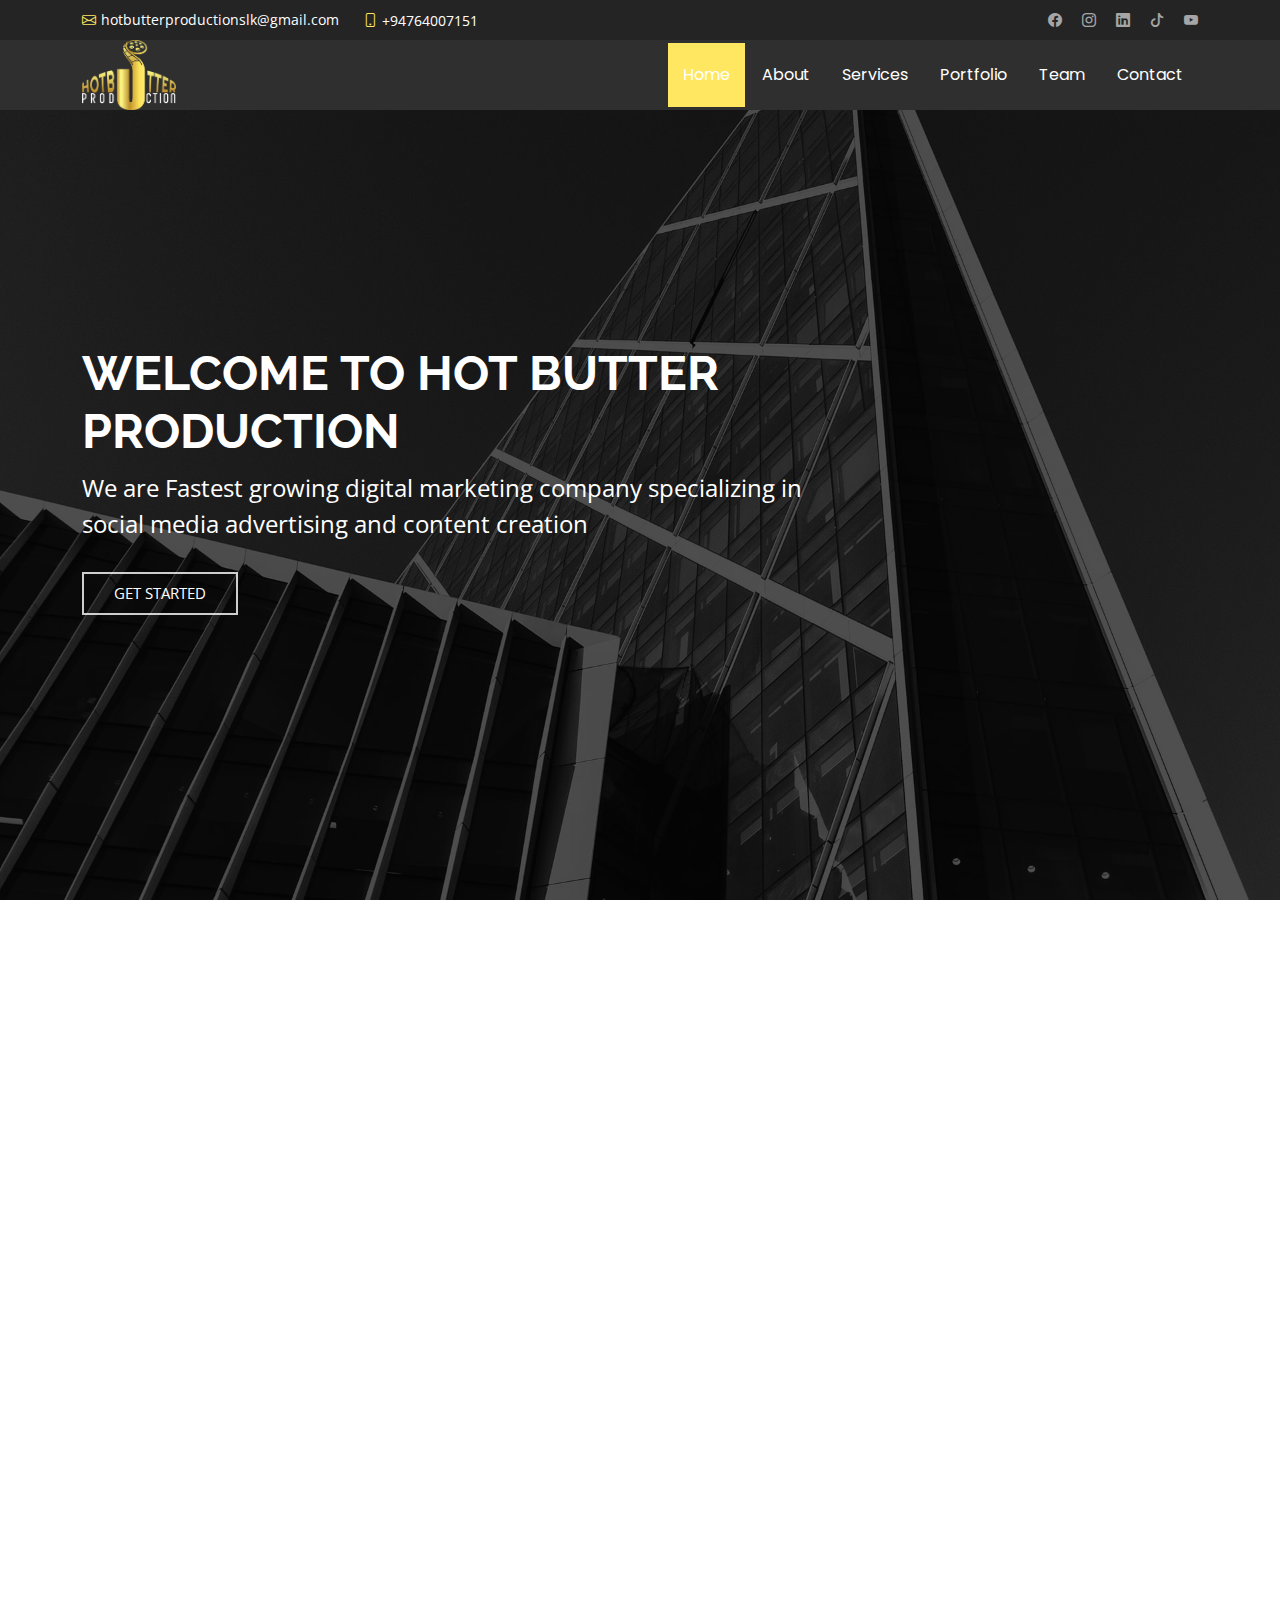
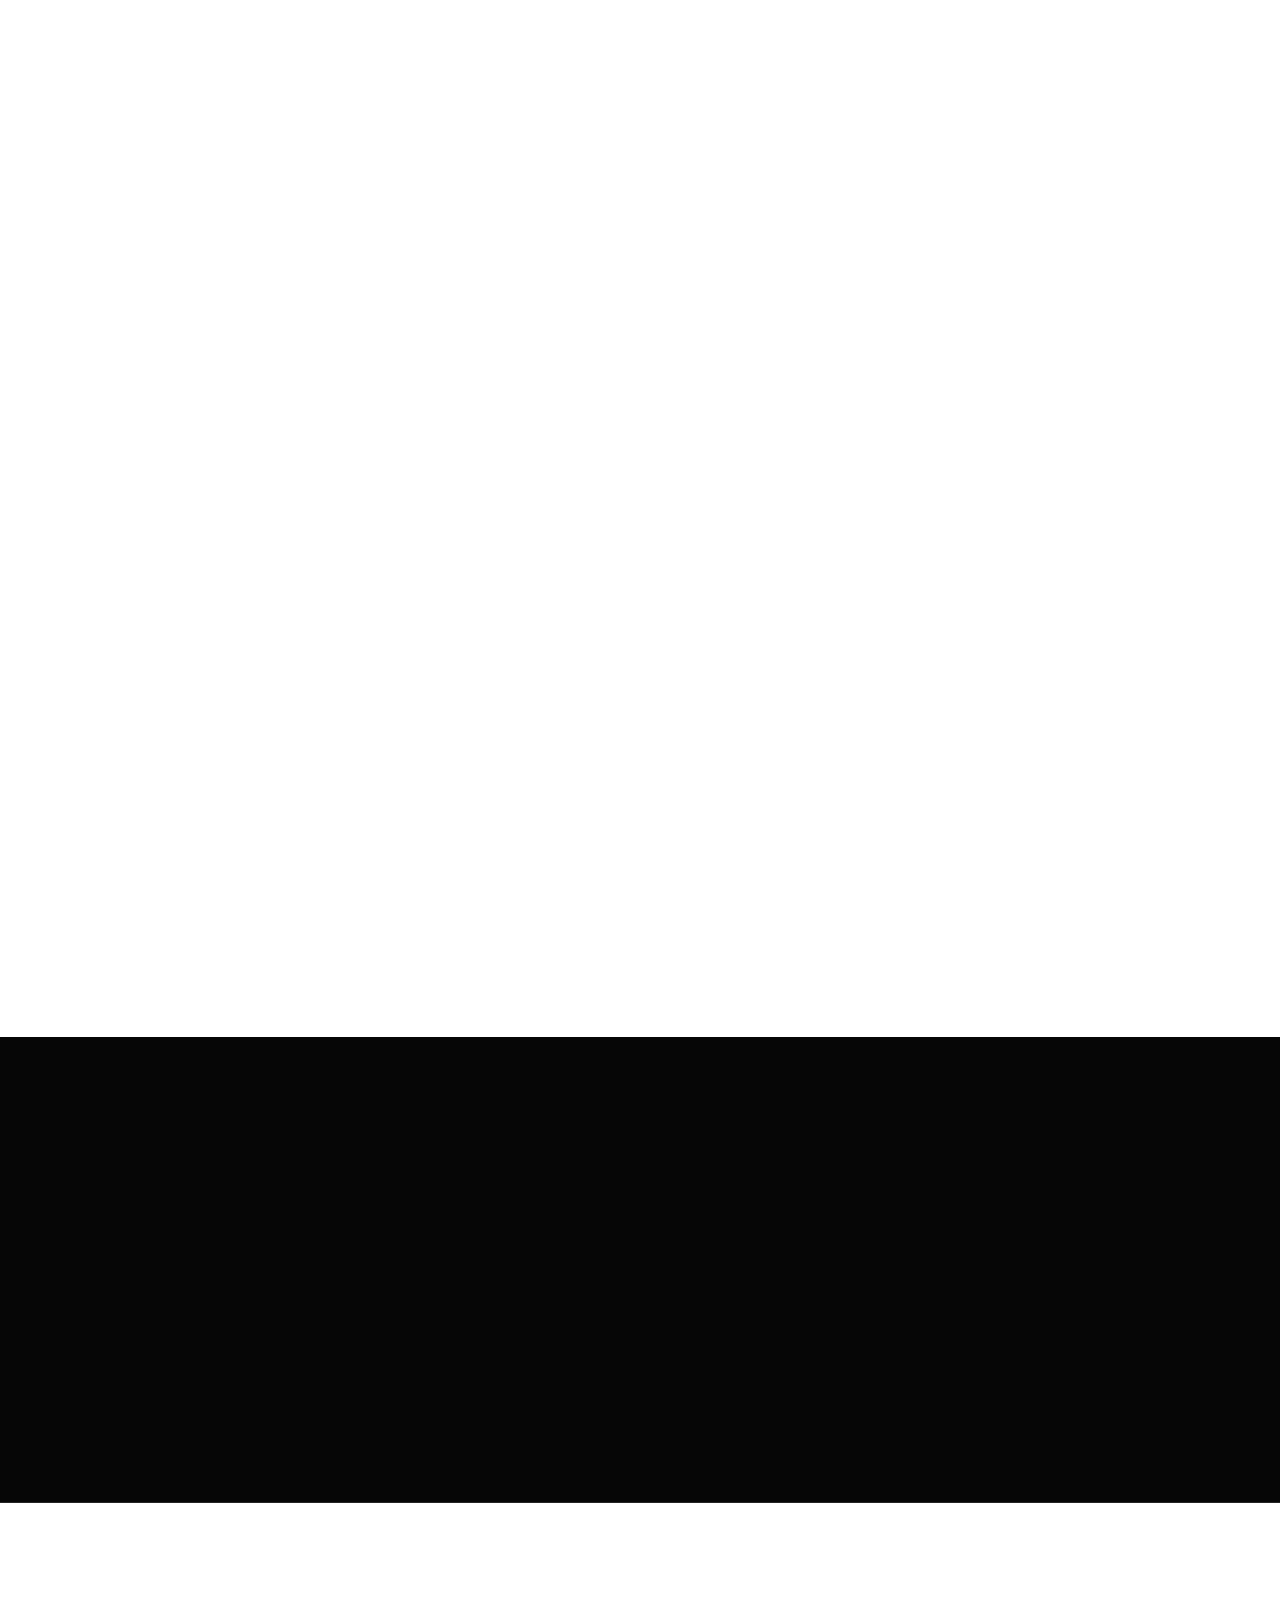
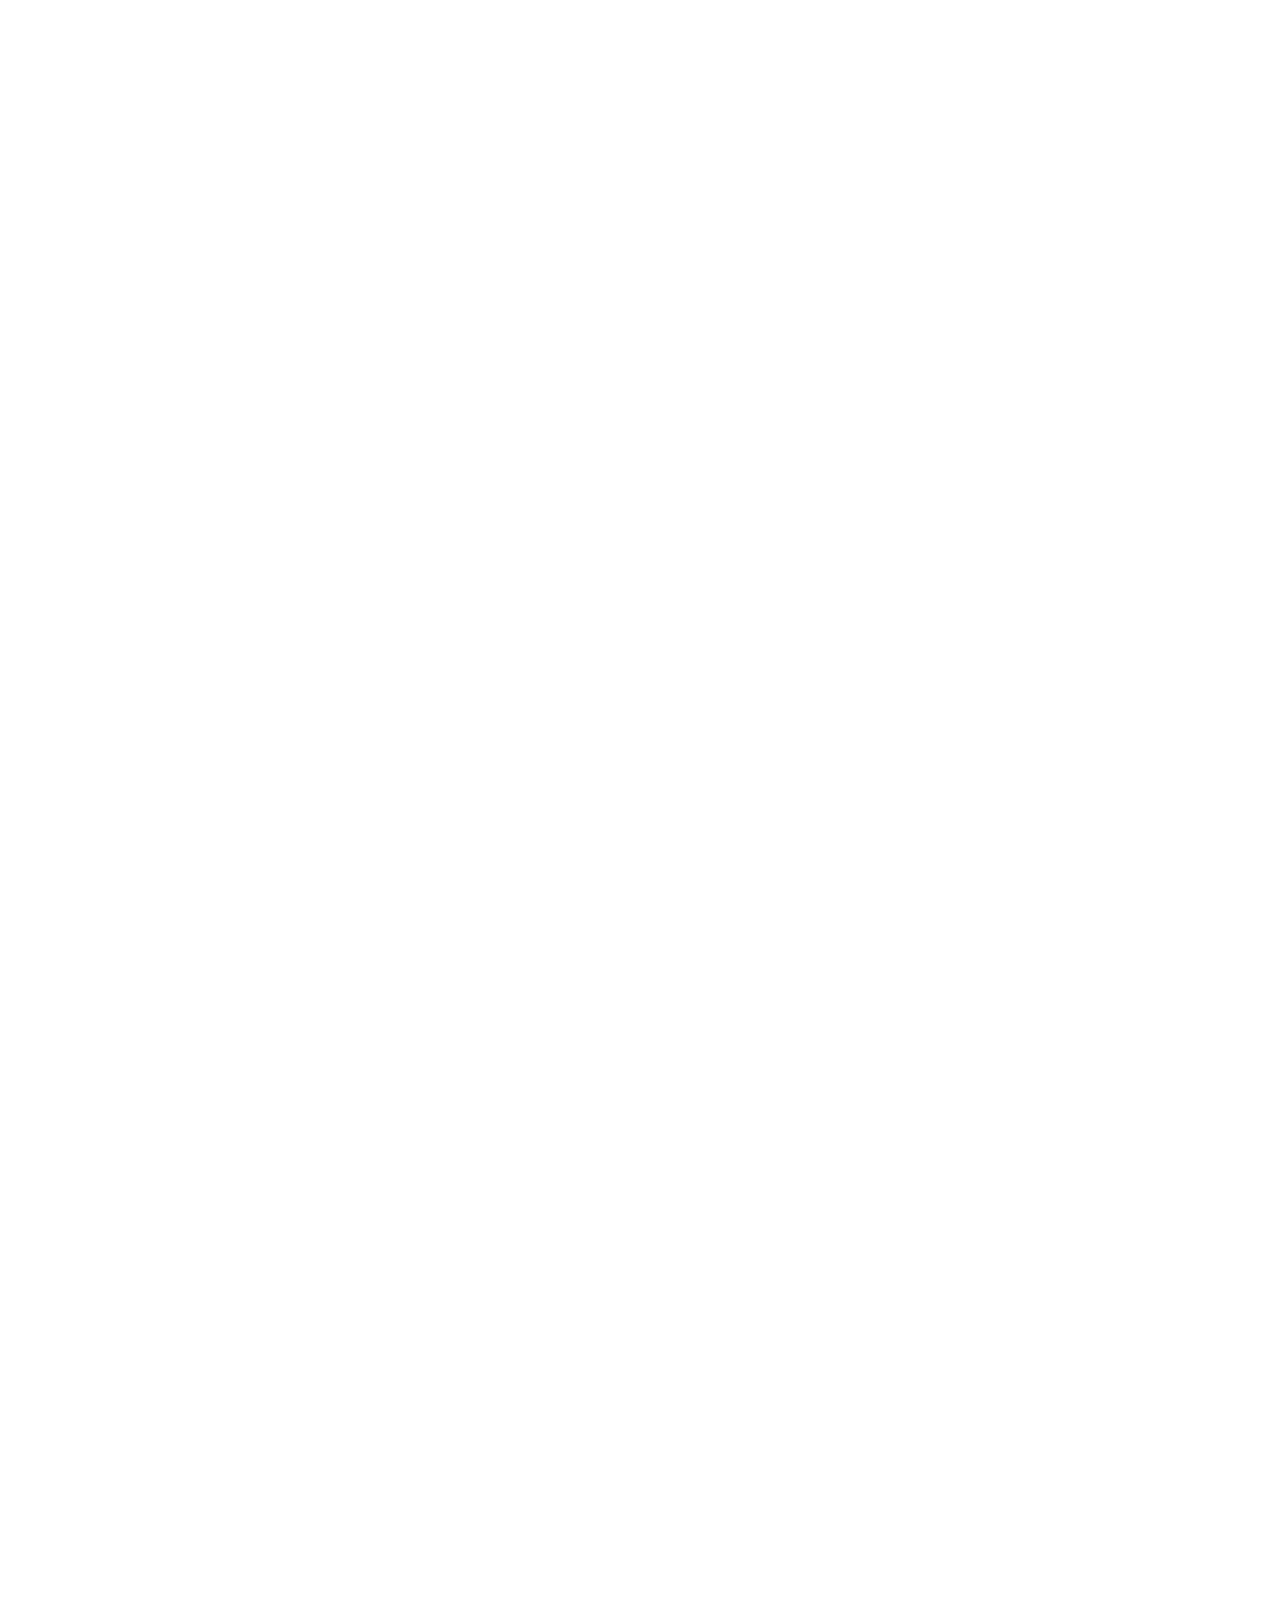
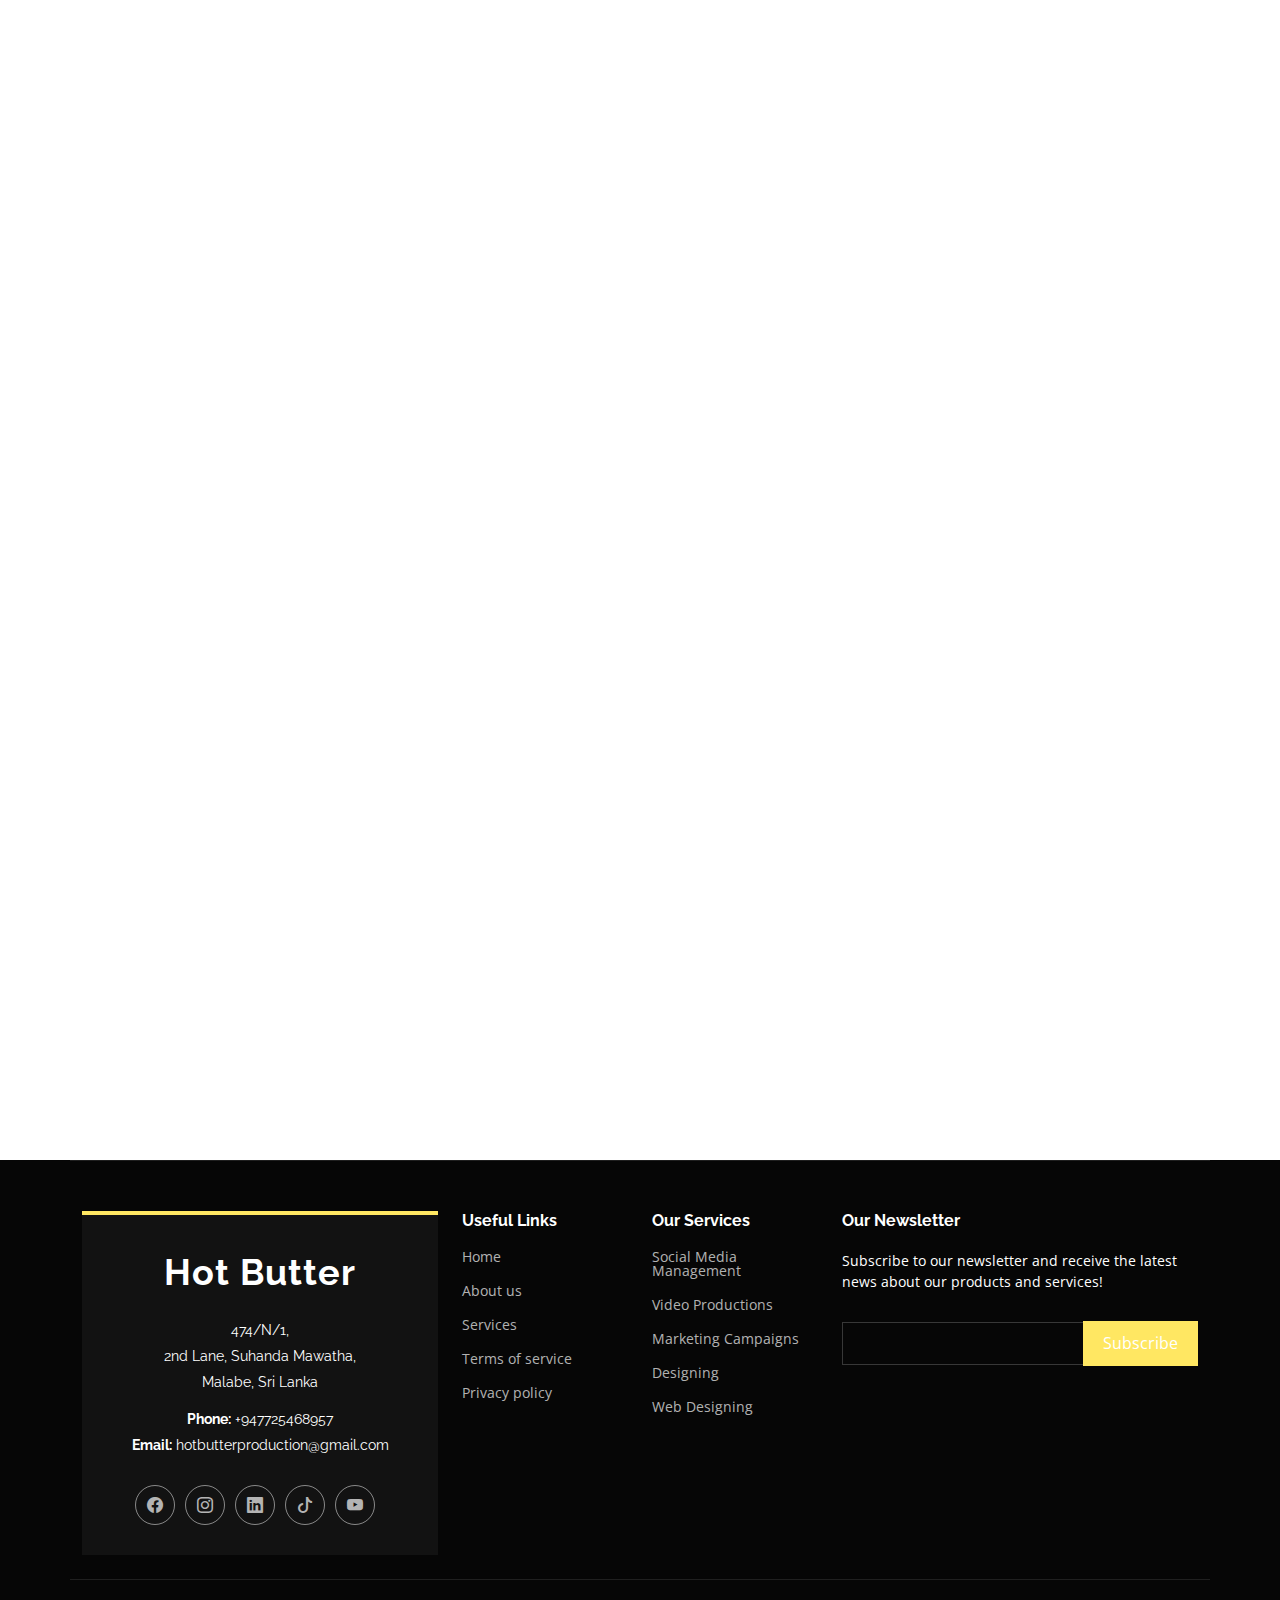
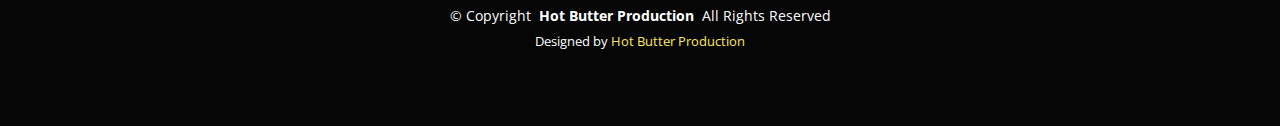
==== commit cf24c131: "4th Commit" ====
--- a/index.html
+++ b/index.html
@@ -66,25 +66,6 @@
             <li><a href="#services">Services</a></li>
             <li><a href="#portfolio">Portfolio</a></li>
             <li><a href="#team">Team</a></li>
-            <li class="dropdown"><a href="#"><span>Dropdown</span> <i
-                  class="bi bi-chevron-down toggle-dropdown"></i></a>
-              <ul>
-                <li><a href="#">Dropdown 1</a></li>
-                <li class="dropdown"><a href="#"><span>Deep Dropdown</span> <i
-                      class="bi bi-chevron-down toggle-dropdown"></i></a>
-                  <ul>
-                    <li><a href="#">Deep Dropdown 1</a></li>
-                    <li><a href="#">Deep Dropdown 2</a></li>
-                    <li><a href="#">Deep Dropdown 3</a></li>
-                    <li><a href="#">Deep Dropdown 4</a></li>
-                    <li><a href="#">Deep Dropdown 5</a></li>
-                  </ul>
-                </li>
-                <li><a href="#">Dropdown 2</a></li>
-                <li><a href="#">Dropdown 3</a></li>
-                <li><a href="#">Dropdown 4</a></li>
-              </ul>
-            </li>
             <li><a href="#contact">Contact</a></li>
           </ul>
           <i class="mobile-nav-toggle d-xl-none bi bi-list"></i>
@@ -550,7 +531,7 @@
         <div class="row gy-4 mt-1">
           <div class="col-lg-6" data-aos="fade-up" data-aos-delay="300">
             <iframe
-              src="https://www.google.com/maps/embed?pb=!1m18!1m12!1m3!1d63371.8151251542!2d79.8562055!3d6.92183865!2m3!1f0!2f0!3f0!3m2!1i1024!2i768!4f13.1!3m3!1m2!1s0x3ae253d10f7a7003%3A0x320b2e4d32d3838d!2sColombo!5e0!3m2!1sen!2slk!4v1720512534241!5m2!1sen!2slk"
+              src="https://www.google.com/maps/embed?pb=!1m18!1m12!1m3!1d3960.890931753361!2d79.96440497483525!3d6.90364469309566!2m3!1f0!2f0!3f0!3m2!1i1024!2i768!4f13.1!3m3!1m2!1s0x3ae256d500adf72f%3A0x60b3a847ec534bf6!2s2nd%20Ln%2C%20Malabe!5e0!3m2!1sen!2slk!4v1720516263887!5m2!1sen!2slk"
               frameborder="0" style="border:0; width: 100%; height: 400px;" allowfullscreen="" loading="lazy"
               referrerpolicy="no-referrer-when-downgrade"></iframe>
           </div><!-- End Google Maps -->
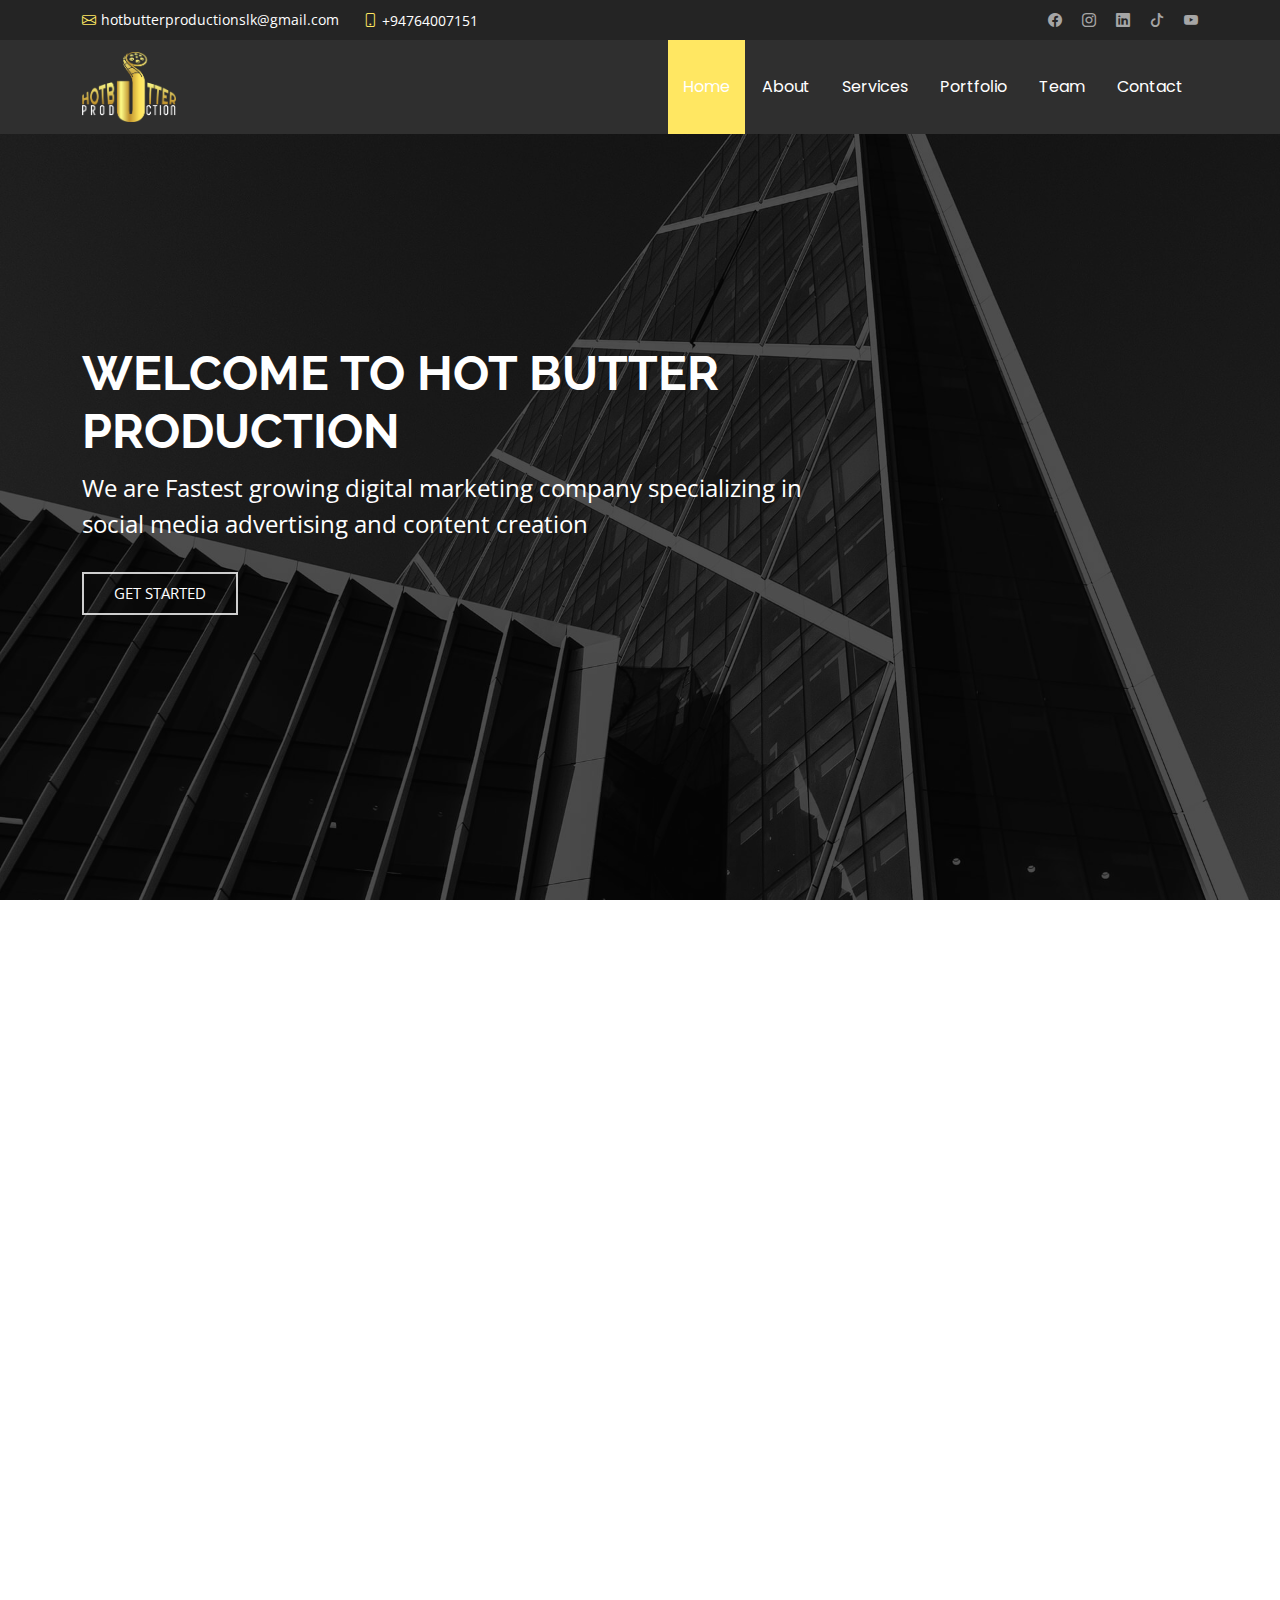
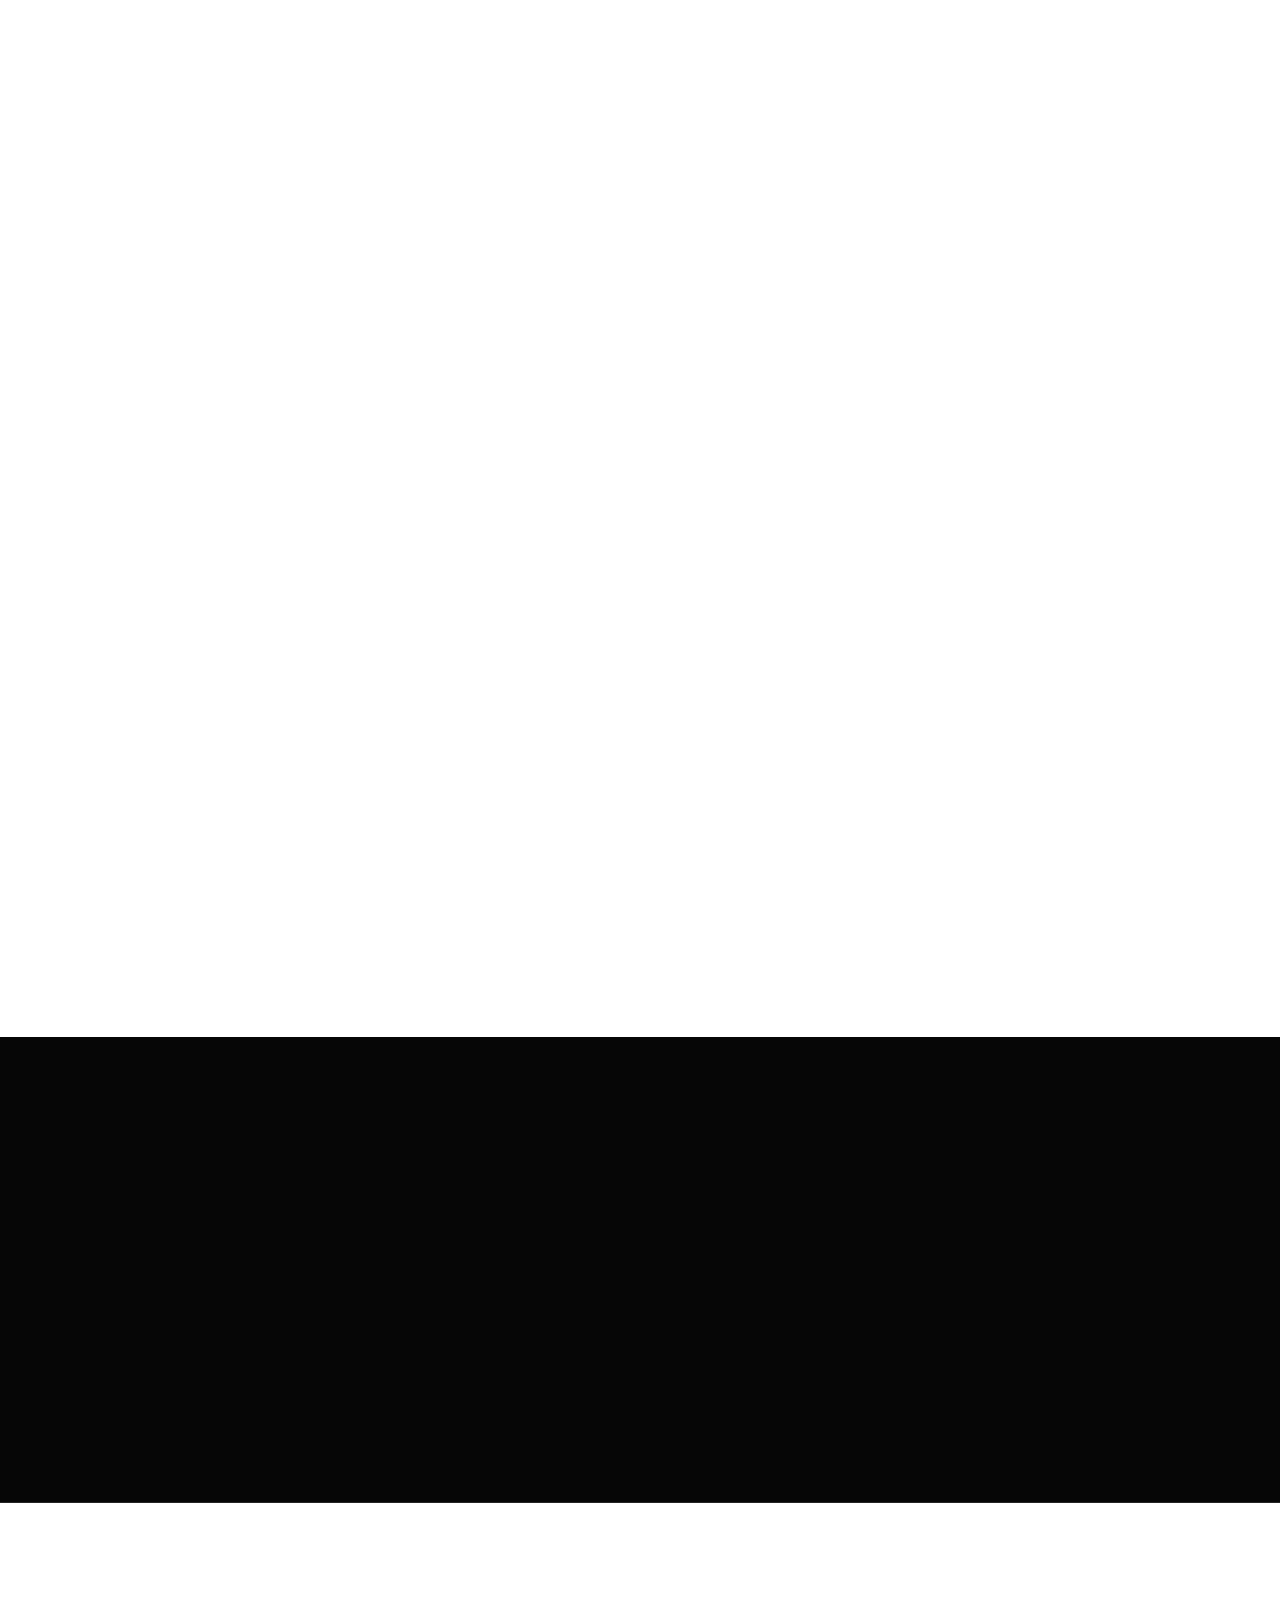
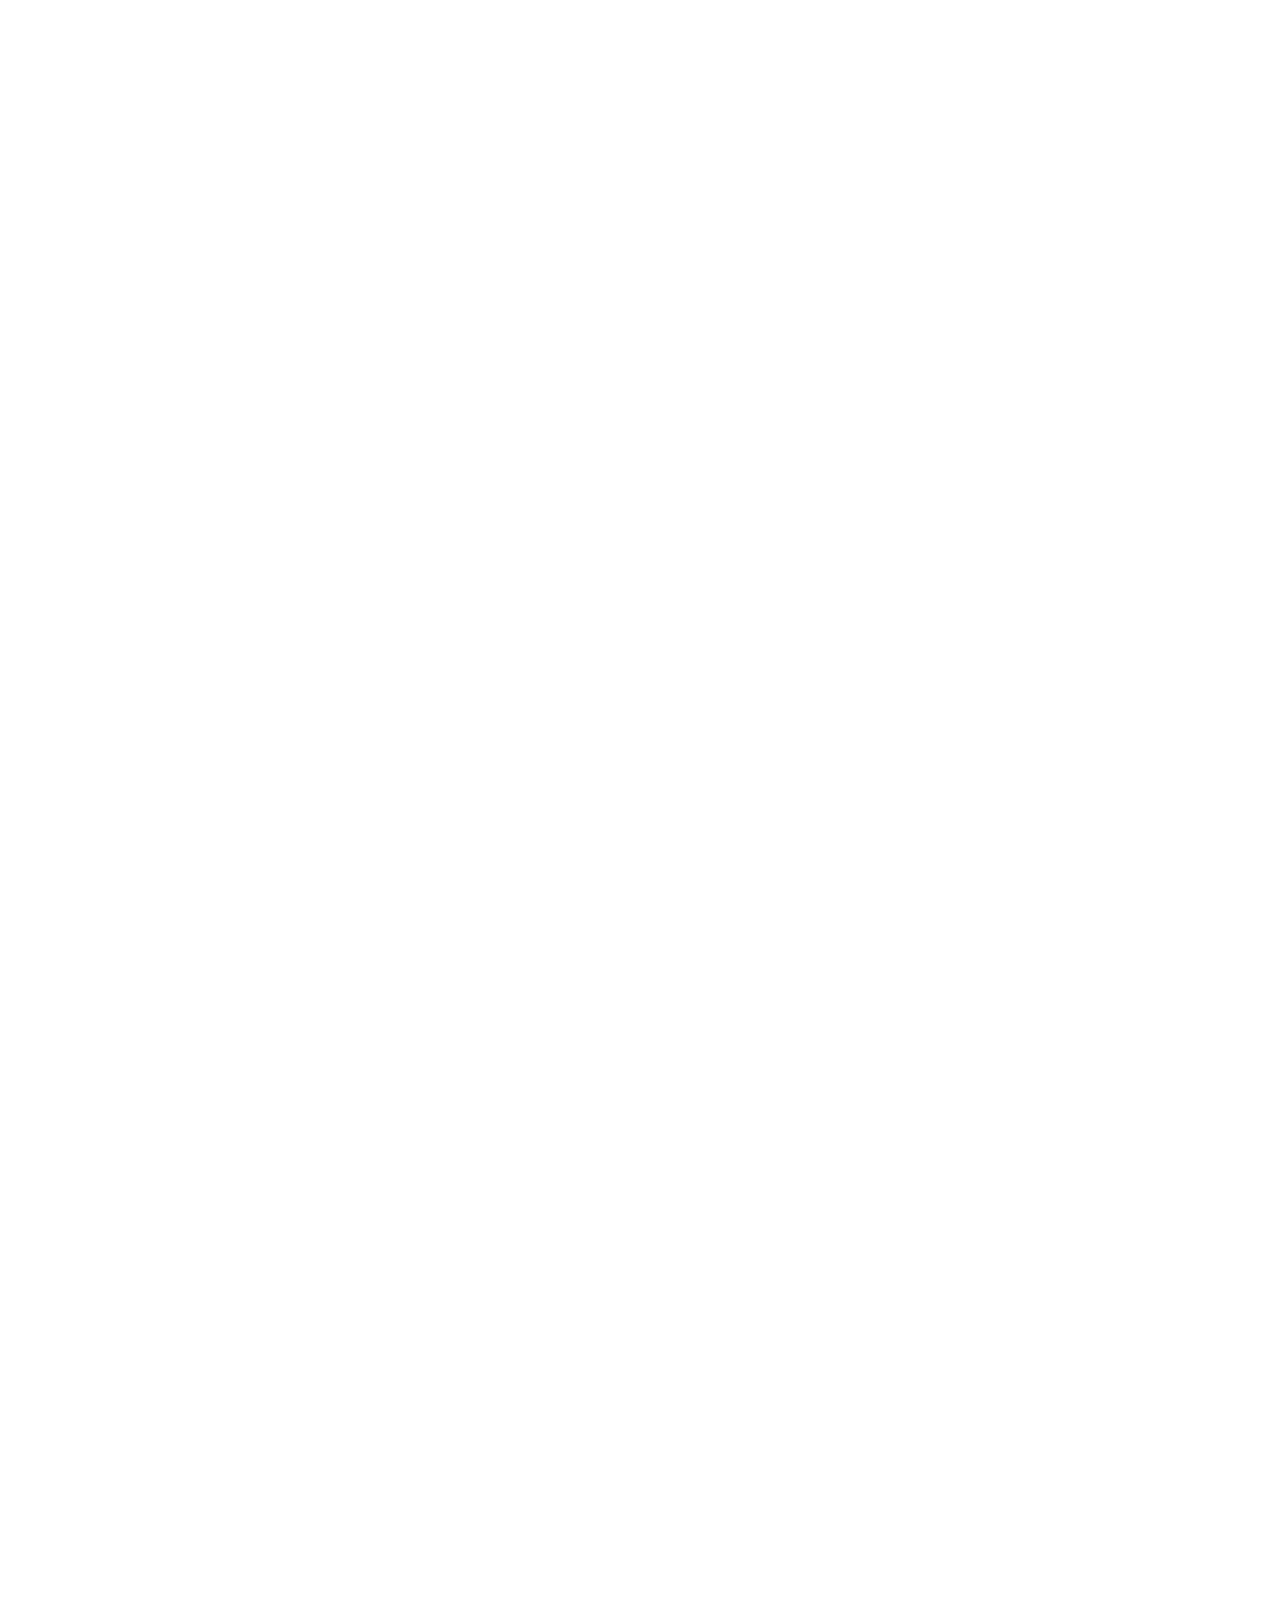
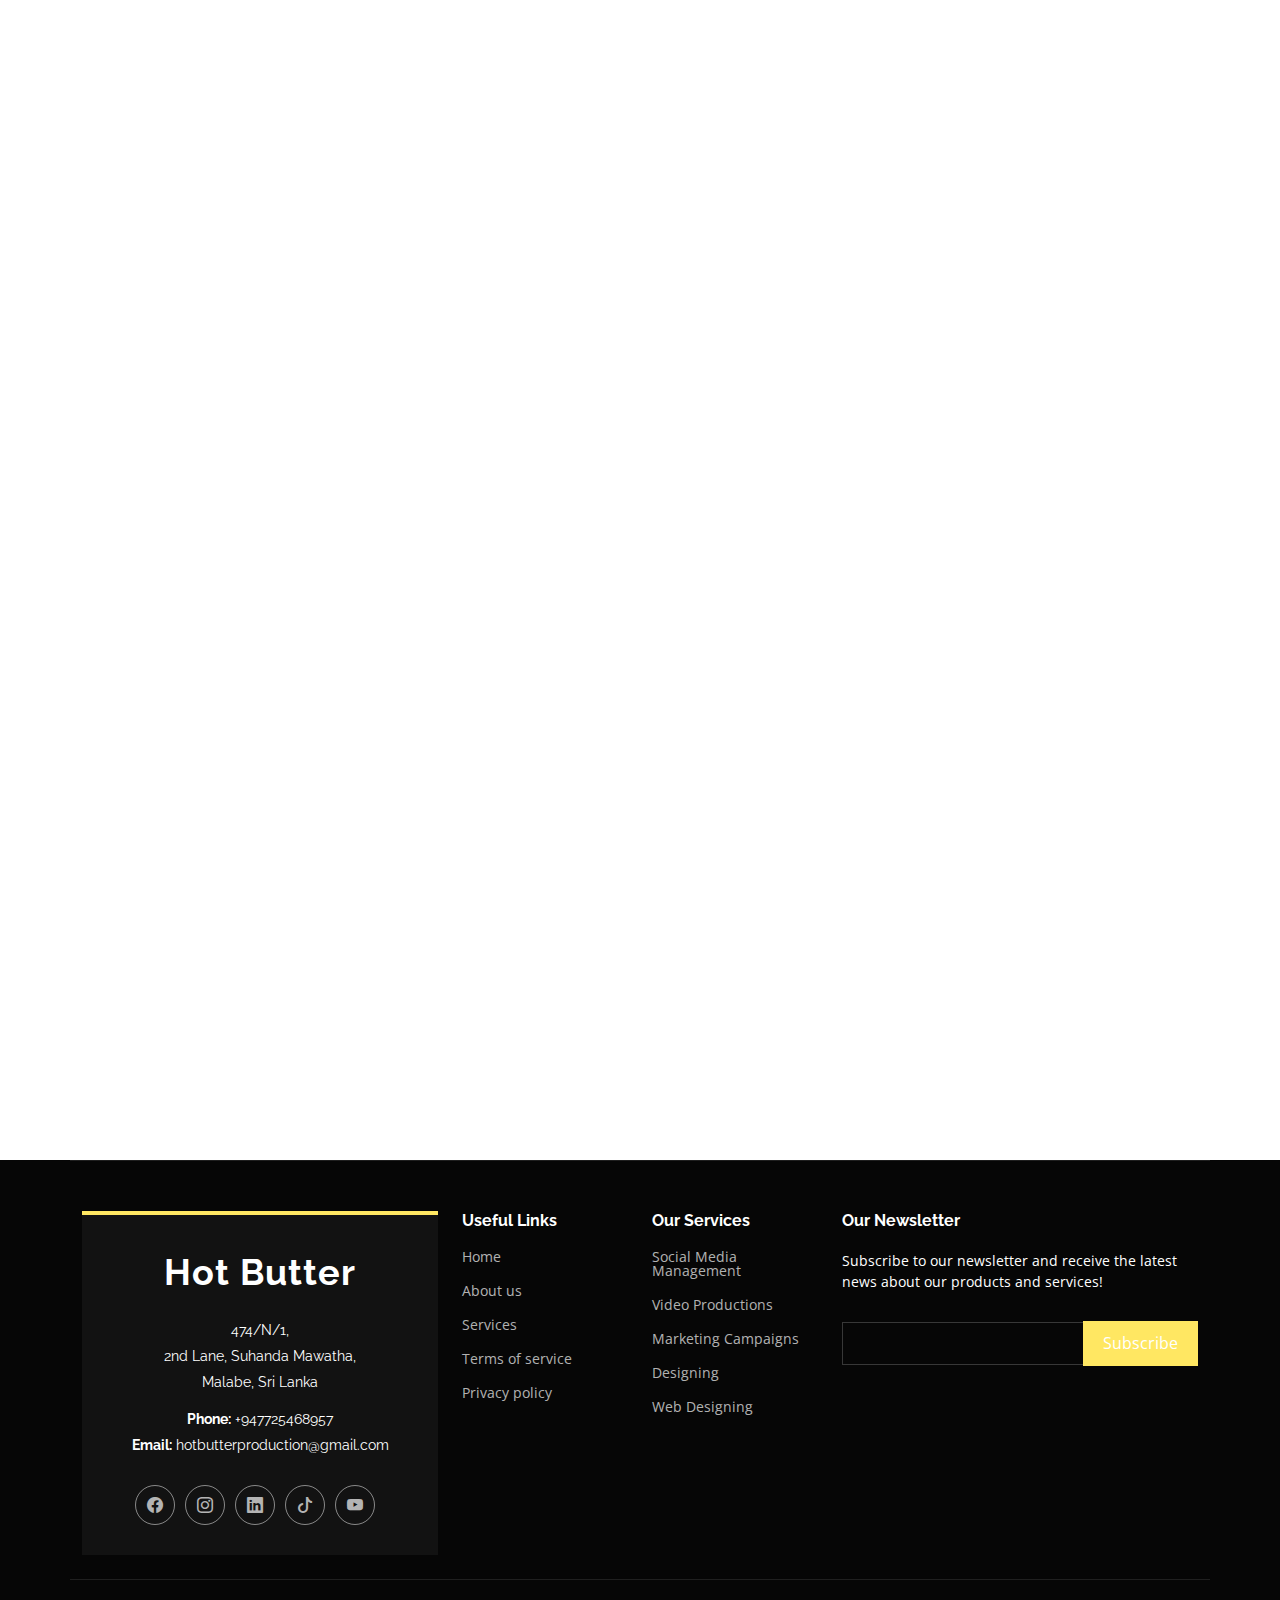
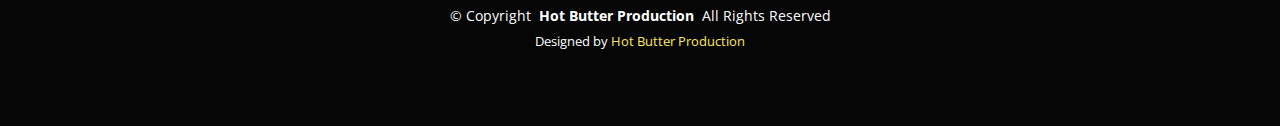
==== commit 68320b3e: "6th Commit" ====
--- a/index.html
+++ b/index.html
@@ -39,7 +39,7 @@
       <div class="container d-flex justify-content-center justify-content-md-between">
         <div class="contact-info d-flex align-items-center">
           <i class="bi bi-envelope d-flex align-items-center"><a
-              href="mailto:hotbutterproduction@example.com">hotbutterproductionslk@gmail.com</a></i>
+              href="mailto:hotbutterproductionslk@gmail.com">hotbutterproductionslk@gmail.com</a></i>
           <i class="bi bi-phone d-flex align-items-center ms-4"><span>+94764007151</span></i>
         </div>
         <div class="social-links d-none d-md-flex align-items-center">
@@ -71,9 +71,7 @@
           <i class="mobile-nav-toggle d-xl-none bi bi-list"></i>
         </nav>
       </div>
-
     </div>
-
   </header>
 
   <main class="main">
--- a/assets/css/main.css
+++ b/assets/css/main.css
@@ -235,7 +235,7 @@
   .navmenu a,
   .navmenu a:focus {
     color: var(--nav-color);
-    padding: 20px 15px;
+    padding: 35px 15px;
     margin-left: 2px;
     font-size: 16px;
     font-family: var(--nav-font);
@@ -999,6 +999,12 @@
   margin-left: 10px;
 }
 
+.small-img {
+  max-width: 80%;
+  margin: 0 auto;
+}
+
+
 /*--------------------------------------------------------------
 # Cards Section
 --------------------------------------------------------------*/
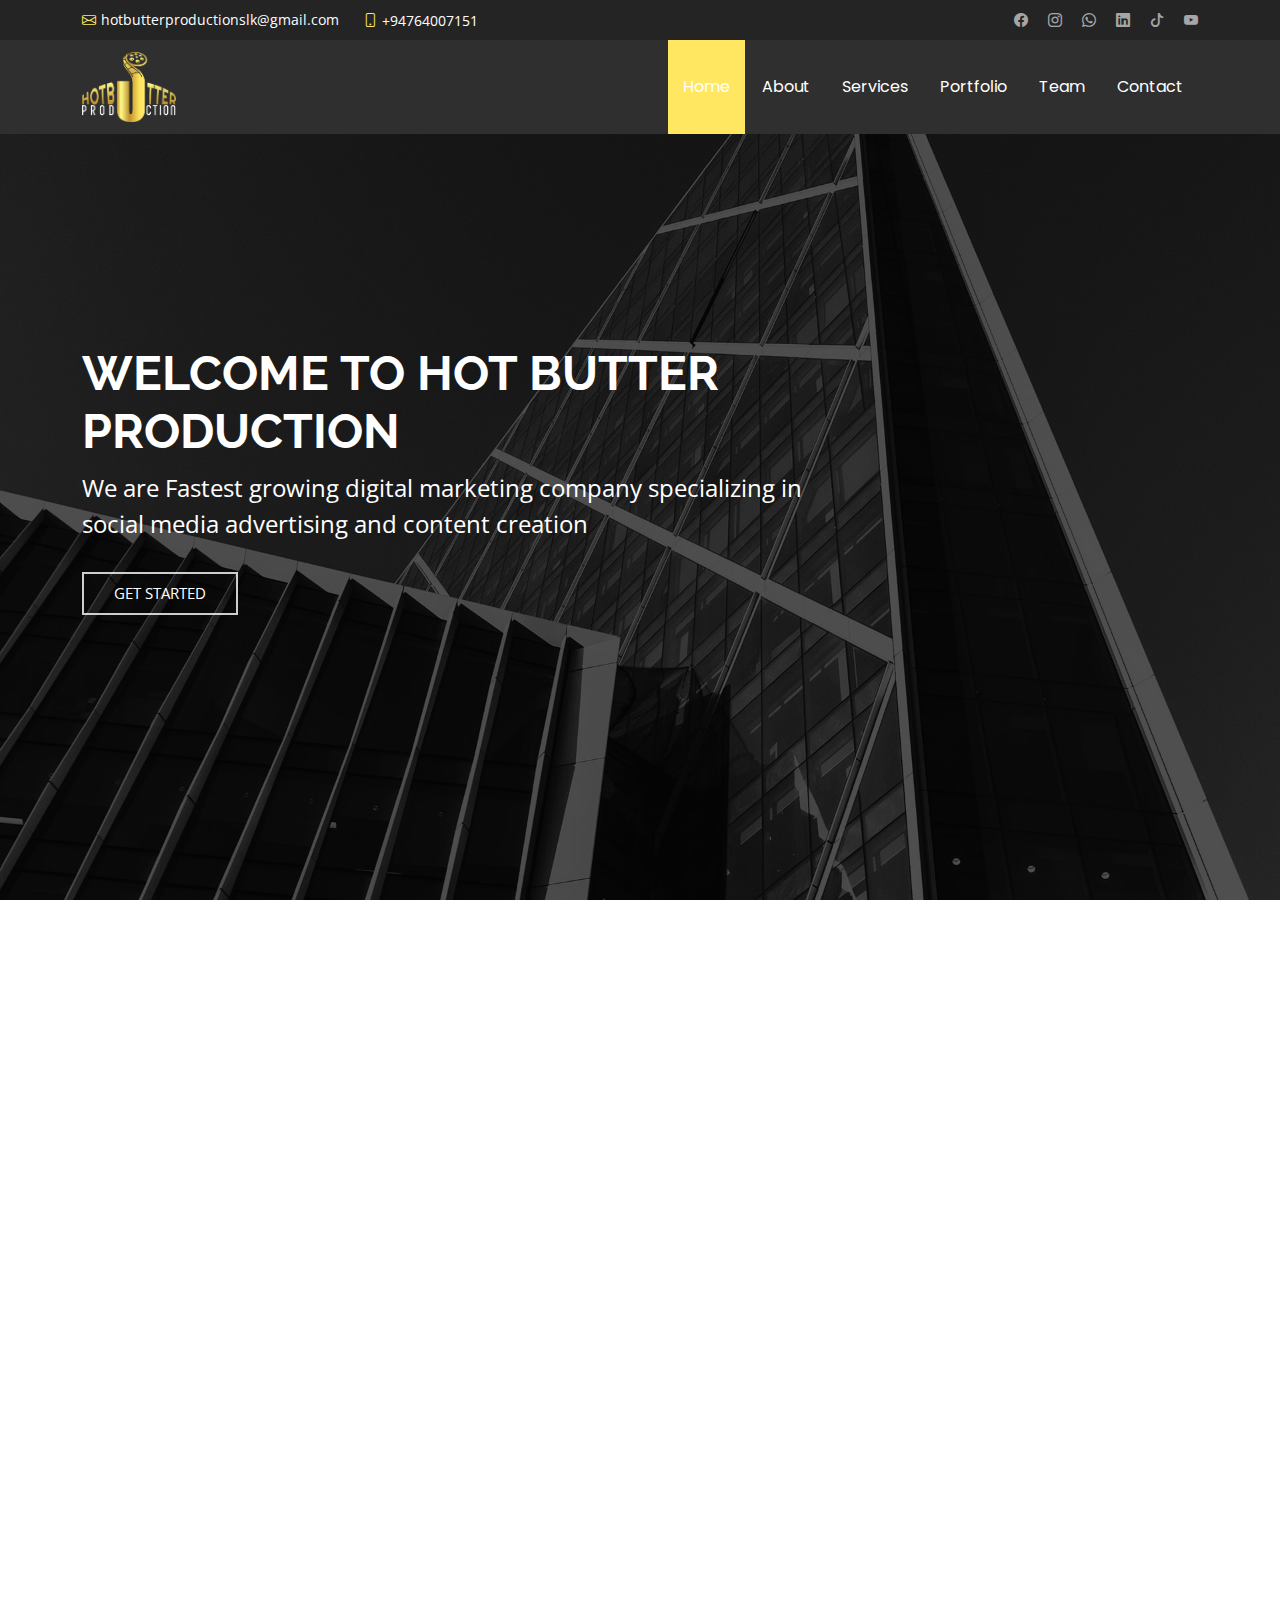
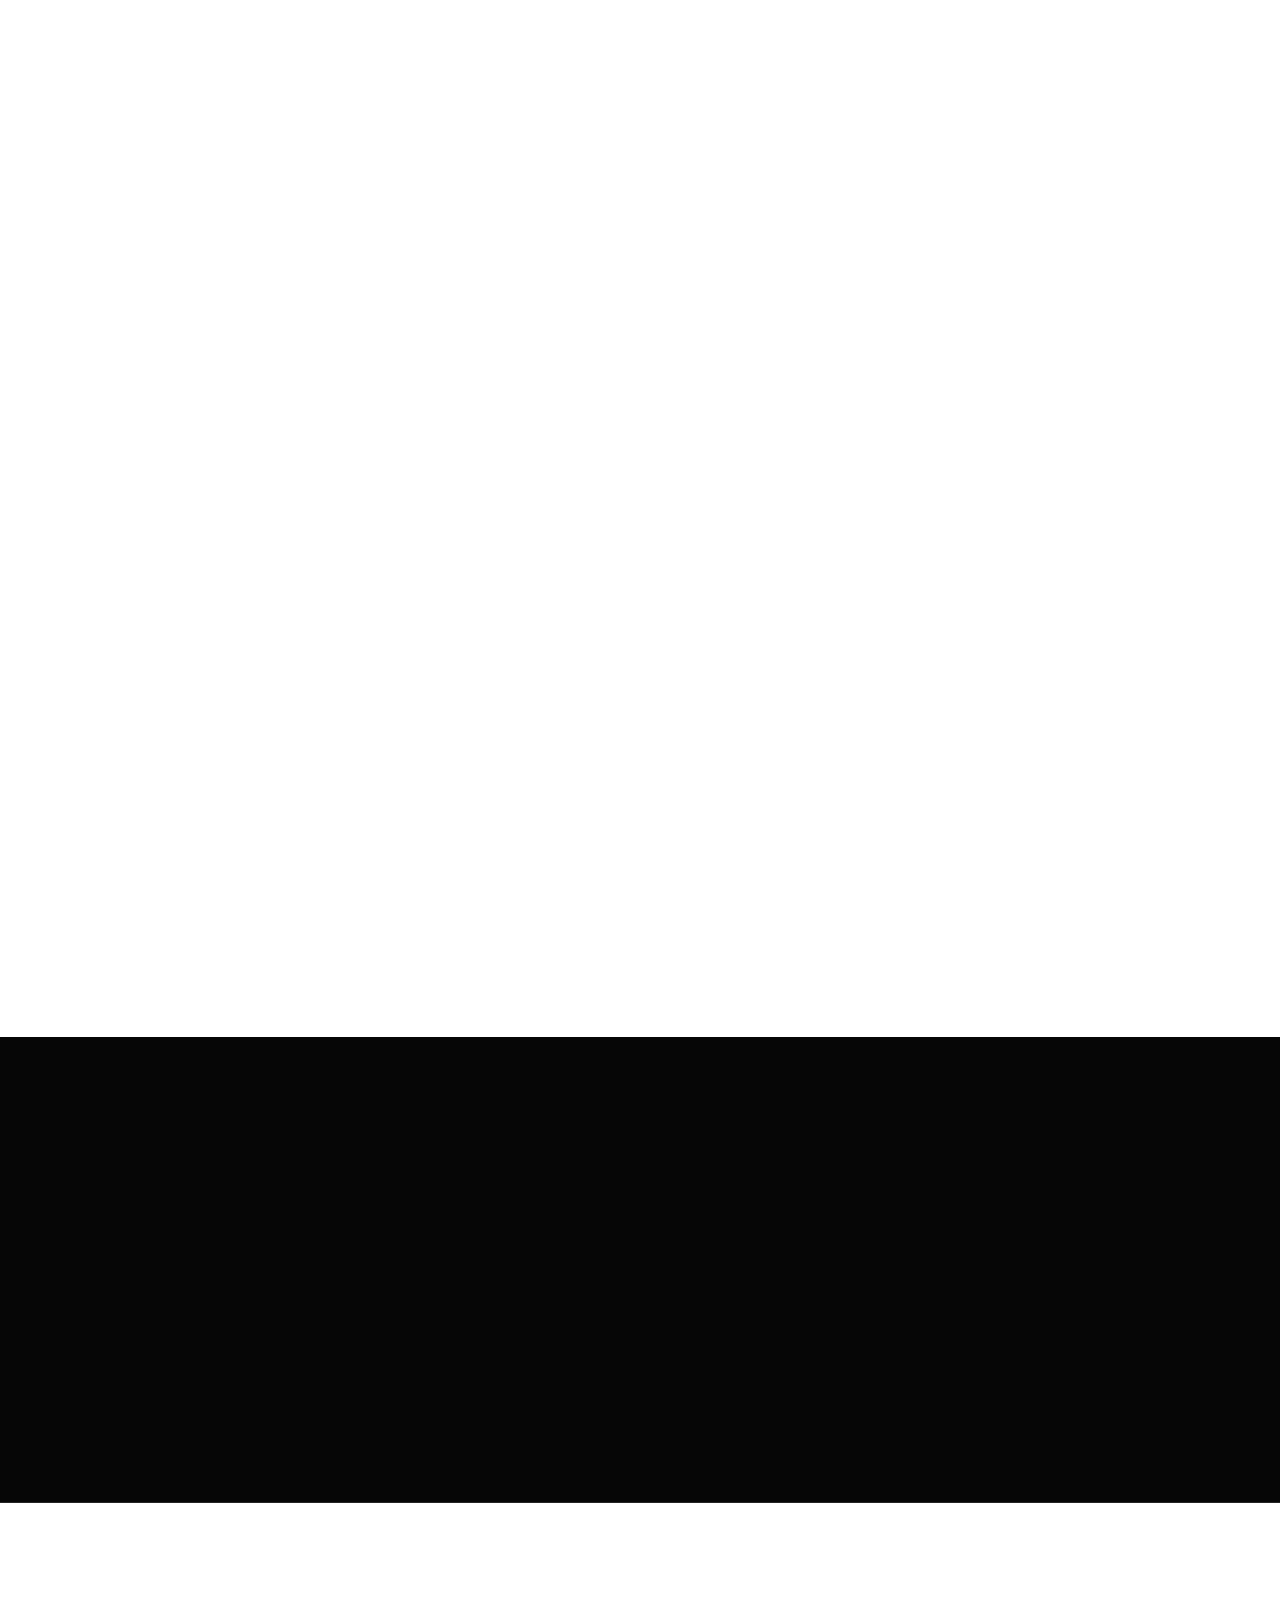
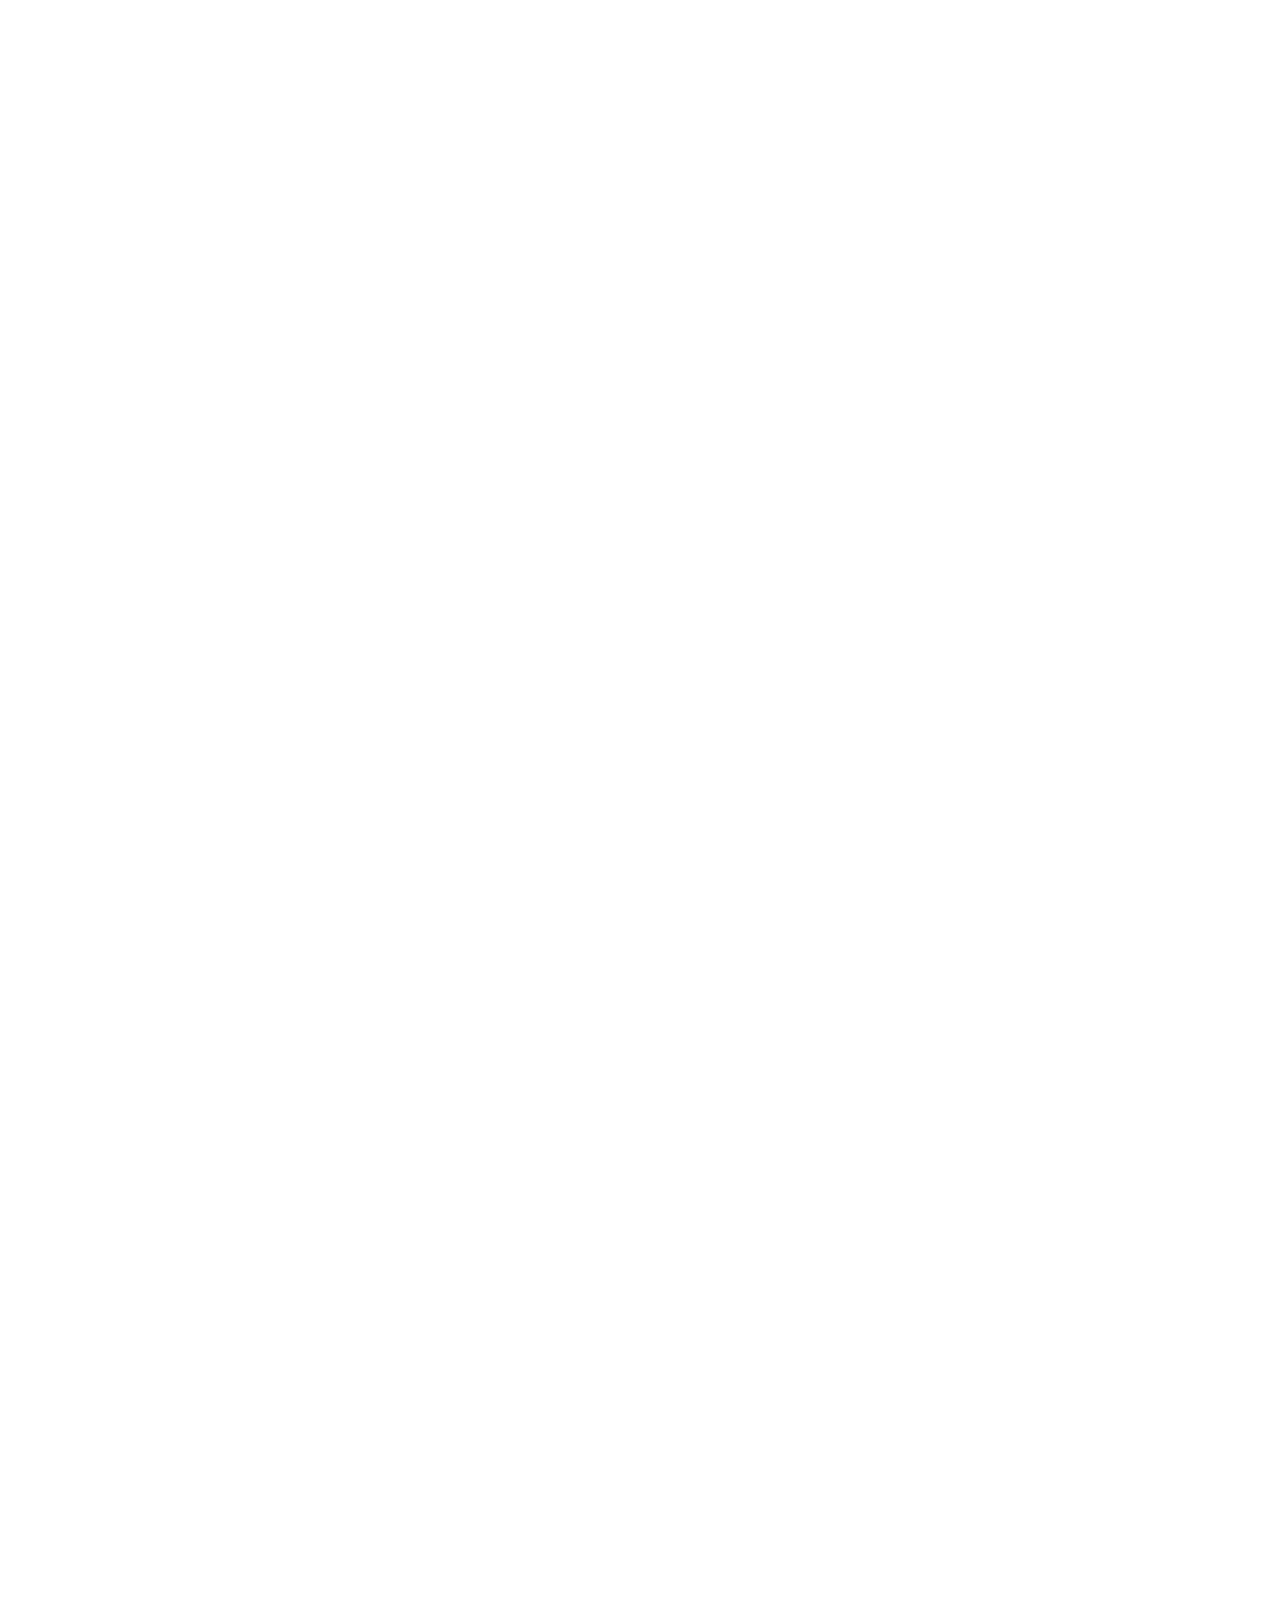
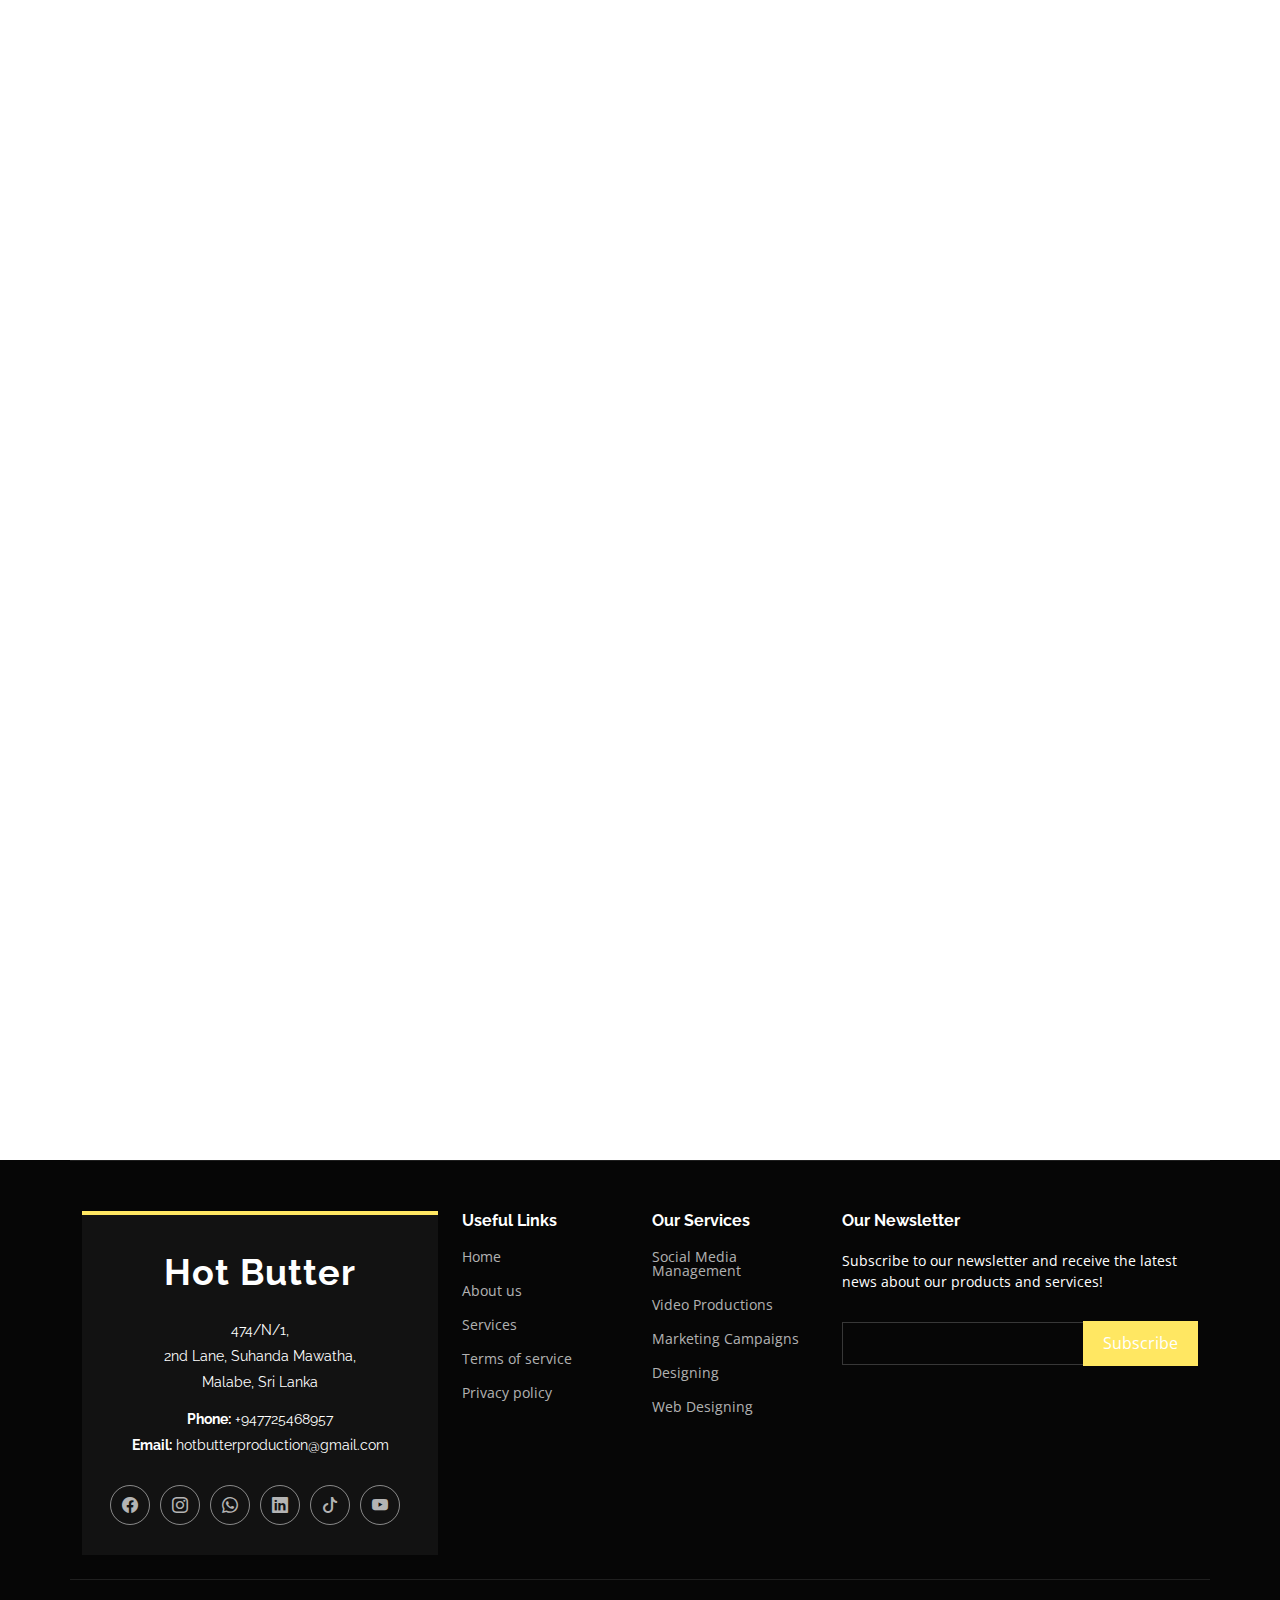
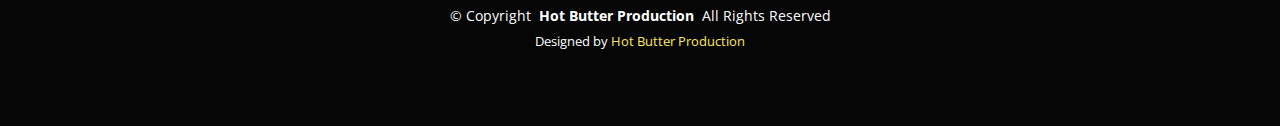
==== commit 9ceac648: "8th Commit" ====
--- a/index.html
+++ b/index.html
@@ -45,6 +45,7 @@
         <div class="social-links d-none d-md-flex align-items-center">
           <a href="#" class="facebook"><i class="bi bi-facebook"></i></a>
           <a href="#" class="instagram"><i class="bi bi-instagram"></i></a>
+          <a href="#" class="whatsapp"><i class="bi bi-whatsapp"></i></a>
           <a href="#" class="linkedin"><i class="bi bi-linkedin"></i></a>
           <a href="#" class="tiktok"><i class="bi bi-tiktok"></i></a>
           <a href="#" class="youtube"><i class="bi bi-youtube"></i></a>
@@ -161,7 +162,7 @@
               <div class="icon">
                 <i class="bi bi-activity"></i>
               </div>
-              <a href="#" class="stretched-link">
+              <a href="service-details.html#social-media-management" class="stretched-link">
                 <h3>Social Media Management</h3>
               </a>
               <p>Efficiently manage and optimize your social media presence to enhance engagement and reach.</p>
@@ -173,7 +174,7 @@
               <div class="icon">
                 <i class="bi bi-film"></i>
               </div>
-              <a href="#" class="stretched-link">
+              <a href="service-details.html#video-productions" class="stretched-link">
                 <h3>Video Productions</h3>
               </a>
               <p>Create professional and captivating video content that resonates with your audience.</p>
@@ -185,7 +186,7 @@
               <div class="icon">
                 <i class="bi bi-megaphone"></i>
               </div>
-              <a href="#" class="stretched-link">
+              <a href="service-details.html#marketing-campaigns" class="stretched-link">
                 <h3>Marketing Campaigns</h3>
               </a>
               <p>Design and execute targeted marketing campaigns to drive brand awareness and conversions.</p>
@@ -197,11 +198,11 @@
               <div class="icon">
                 <i class="bi bi-brush"></i>
               </div>
-              <a href="#" class="stretched-link">
+              <a href="service-details.html#design" class="stretched-link">
                 <h3>Designing</h3>
               </a>
               <p>Innovative and creative design solutions tailored to elevate your brand's visual identity.</p>
-              <a href="#" class="stretched-link"></a>
+              <a href="service-details.html#web-design" class="stretched-link"></a>
             </div>
           </div><!-- End Service Item -->
 
@@ -592,6 +593,7 @@
             <div class="social-links d-flex mt-4">
               <a href=""><i class="bi bi-facebook"></i></a>
               <a href=""><i class="bi bi-instagram"></i></a>
+              <a href=""><i class="bi bi-whatsapp"></i></a>
               <a href=""><i class="bi bi-linkedin"></i></a>
               <a href=""><i class="bi bi-tiktok"></i></a>
               <a href=""><i class="bi bi-youtube"></i></a>
